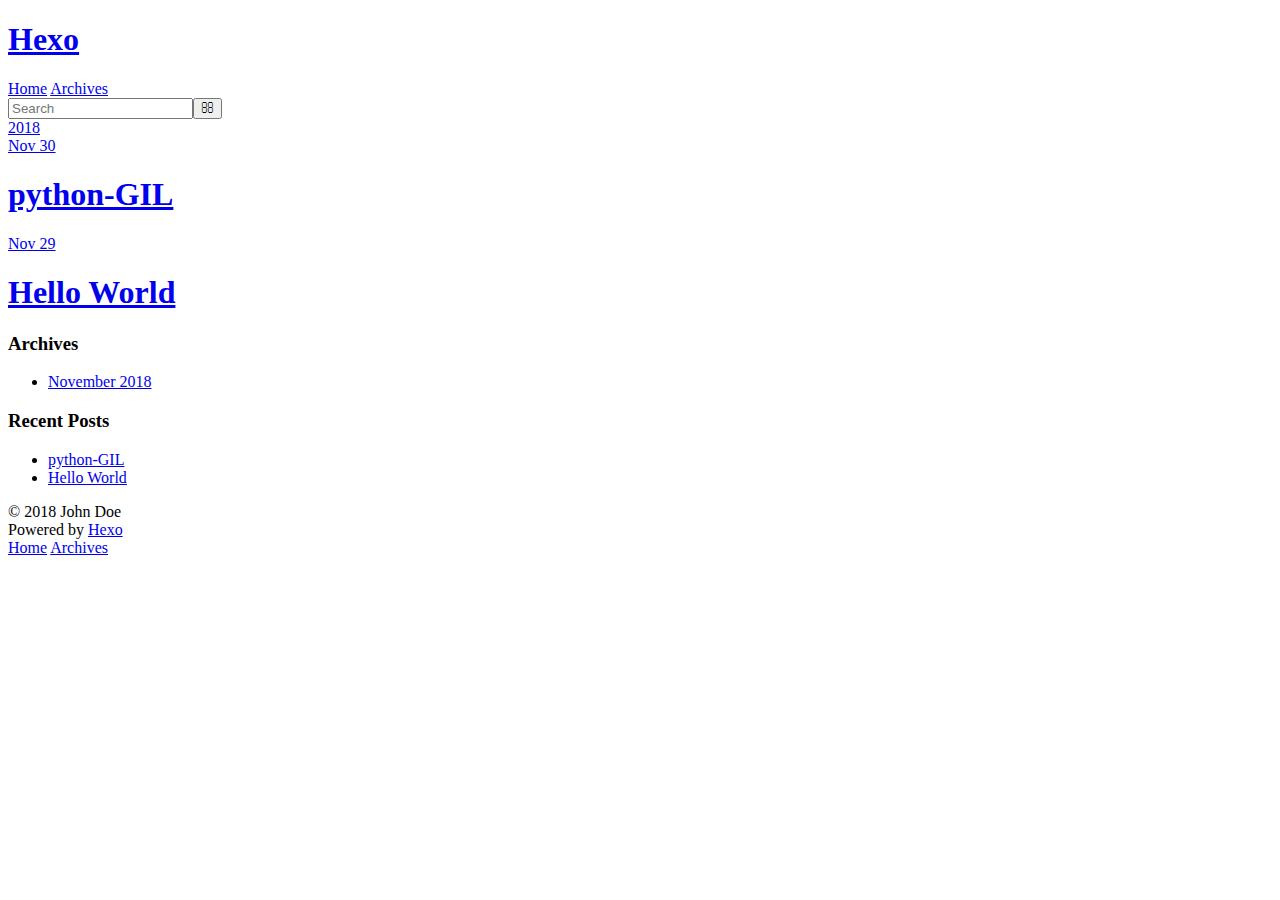
==== archives/index.html @ b53ea573 "Site updated: 2018-11-30 10:17:25" ====
<!DOCTYPE html>
<html>
<head><meta name="generator" content="Hexo 3.8.0">
  <meta charset="utf-8">
  

  
  <title>Archives | Hexo</title>
  <meta name="viewport" content="width=device-width, initial-scale=1, maximum-scale=1">
  <meta property="og:type" content="website">
<meta property="og:title" content="Hexo">
<meta property="og:url" content="http://yoursite.com/archives/index.html">
<meta property="og:site_name" content="Hexo">
<meta property="og:locale" content="default">
<meta name="twitter:card" content="summary">
<meta name="twitter:title" content="Hexo">
  
    <link rel="alternate" href="/atom.xml" title="Hexo" type="application/atom+xml">
  
  
    <link rel="icon" href="/favicon.png">
  
  
    <link href="//fonts.googleapis.com/css?family=Source+Code+Pro" rel="stylesheet" type="text/css">
  
  <link rel="stylesheet" href="/css/style.css">
</head>
</html>
<body>
  <div id="container">
    <div id="wrap">
      <header id="header">
  <div id="banner"></div>
  <div id="header-outer" class="outer">
    <div id="header-title" class="inner">
      <h1 id="logo-wrap">
        <a href="/" id="logo">Hexo</a>
      </h1>
      
    </div>
    <div id="header-inner" class="inner">
      <nav id="main-nav">
        <a id="main-nav-toggle" class="nav-icon"></a>
        
          <a class="main-nav-link" href="/">Home</a>
        
          <a class="main-nav-link" href="/archives">Archives</a>
        
      </nav>
      <nav id="sub-nav">
        
          <a id="nav-rss-link" class="nav-icon" href="/atom.xml" title="RSS Feed"></a>
        
        <a id="nav-search-btn" class="nav-icon" title="Search"></a>
      </nav>
      <div id="search-form-wrap">
        <form action="//google.com/search" method="get" accept-charset="UTF-8" class="search-form"><input type="search" name="q" class="search-form-input" placeholder="Search"><button type="submit" class="search-form-submit">&#xF002;</button><input type="hidden" name="sitesearch" value="http://yoursite.com"></form>
      </div>
    </div>
  </div>
</header>
      <div class="outer">
        <section id="main">
  
  
    
    
      
      
      <section class="archives-wrap">
        <div class="archive-year-wrap">
          <a href="/archives/2018" class="archive-year">2018</a>
        </div>
        <div class="archives">
    
    <article class="archive-article archive-type-post">
  <div class="archive-article-inner">
    <header class="archive-article-header">
      <a href="/2018/11/30/kupukupu/" class="archive-article-date">
  <time datetime="2018-11-30T02:16:51.509Z" itemprop="datePublished">Nov 30</time>
</a>
      
  
    <h1 itemprop="name">
      <a class="archive-article-title" href="/2018/11/30/kupukupu/">python-GIL</a>
    </h1>
  

    </header>
  </div>
</article>
  
    
    
    <article class="archive-article archive-type-post">
  <div class="archive-article-inner">
    <header class="archive-article-header">
      <a href="/2018/11/29/hello-world/" class="archive-article-date">
  <time datetime="2018-11-29T12:12:55.682Z" itemprop="datePublished">Nov 29</time>
</a>
      
  
    <h1 itemprop="name">
      <a class="archive-article-title" href="/2018/11/29/hello-world/">Hello World</a>
    </h1>
  

    </header>
  </div>
</article>
  
  
    </div></section>
  


</section>
        
          <aside id="sidebar">
  
    

  
    

  
    
  
    
  <div class="widget-wrap">
    <h3 class="widget-title">Archives</h3>
    <div class="widget">
      <ul class="archive-list"><li class="archive-list-item"><a class="archive-list-link" href="/archives/2018/11/">November 2018</a></li></ul>
    </div>
  </div>


  
    
  <div class="widget-wrap">
    <h3 class="widget-title">Recent Posts</h3>
    <div class="widget">
      <ul>
        
          <li>
            <a href="/2018/11/30/kupukupu/">python-GIL</a>
          </li>
        
          <li>
            <a href="/2018/11/29/hello-world/">Hello World</a>
          </li>
        
      </ul>
    </div>
  </div>

  
</aside>
        
      </div>
      <footer id="footer">
  
  <div class="outer">
    <div id="footer-info" class="inner">
      &copy; 2018 John Doe<br>
      Powered by <a href="http://hexo.io/" target="_blank">Hexo</a>
    </div>
  </div>
</footer>
    </div>
    <nav id="mobile-nav">
  
    <a href="/" class="mobile-nav-link">Home</a>
  
    <a href="/archives" class="mobile-nav-link">Archives</a>
  
</nav>
    

<script src="//ajax.googleapis.com/ajax/libs/jquery/2.0.3/jquery.min.js"></script>


  <link rel="stylesheet" href="/fancybox/jquery.fancybox.css">
  <script src="/fancybox/jquery.fancybox.pack.js"></script>


<script src="/js/script.js"></script>



  </div>
</body>
</html>
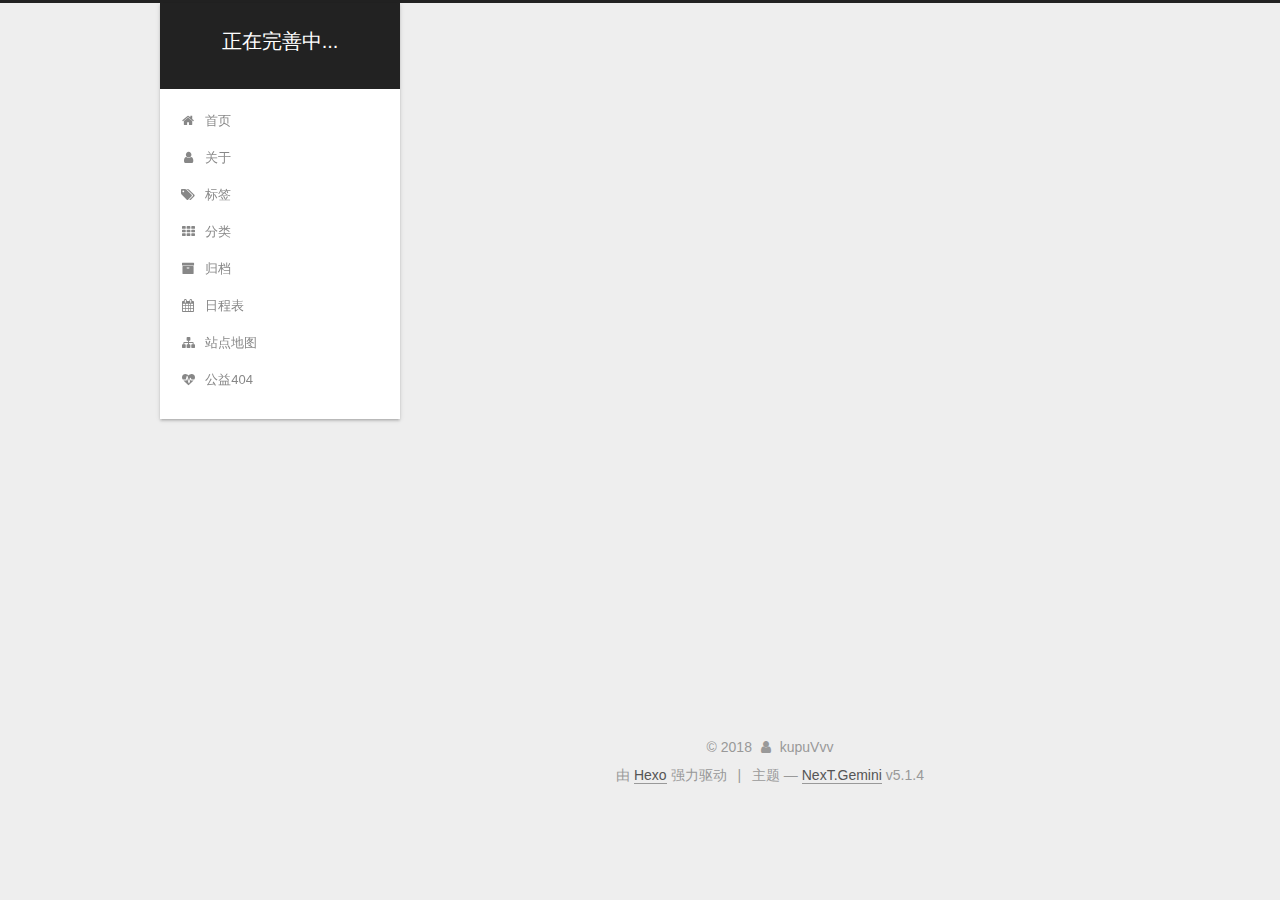
==== commit d9a4d98d: "Site updated: 2018-11-30 14:32:23" ====
--- a/archives/index.html
+++ b/archives/index.html
@@ -1,193 +1,666 @@
 <!DOCTYPE html>
-<html>
+
+
+
+  
+
+
+<html class="theme-next gemini use-motion" lang="zh-Hans">
 <head><meta name="generator" content="Hexo 3.8.0">
-  <meta charset="utf-8">
-  
-
-  
-  <title>Archives | Hexo</title>
-  <meta name="viewport" content="width=device-width, initial-scale=1, maximum-scale=1">
-  <meta property="og:type" content="website">
-<meta property="og:title" content="Hexo">
+  <meta charset="UTF-8">
+<meta http-equiv="X-UA-Compatible" content="IE=edge">
+<meta name="viewport" content="width=device-width, initial-scale=1, maximum-scale=1">
+<meta name="theme-color" content="#222">
+
+
+
+
+
+
+
+
+
+<meta http-equiv="Cache-Control" content="no-transform">
+<meta http-equiv="Cache-Control" content="no-siteapp">
+
+
+
+
+
+
+
+
+
+
+
+
+
+
+
+
+  
+  
+  <link href="/lib/fancybox/source/jquery.fancybox.css?v=2.1.5" rel="stylesheet" type="text/css">
+
+
+
+
+
+
+
+<link href="/lib/font-awesome/css/font-awesome.min.css?v=4.6.2" rel="stylesheet" type="text/css">
+
+<link href="/css/main.css?v=5.1.4" rel="stylesheet" type="text/css">
+
+
+  <link rel="apple-touch-icon" sizes="180x180" href="/images/apple-touch-icon-next.png?v=5.1.4">
+
+
+  <link rel="icon" type="image/png" sizes="32x32" href="/images/favicon-32x32-next.png?v=5.1.4">
+
+
+  <link rel="icon" type="image/png" sizes="16x16" href="/images/favicon-16x16-next.png?v=5.1.4">
+
+
+  <link rel="mask-icon" href="/images/logo.svg?v=5.1.4" color="#222">
+
+
+
+
+
+  <meta name="keywords" content="Hexo, NexT">
+
+
+
+
+
+
+
+
+
+
+<meta name="description" content="宠辱不惊">
+<meta property="og:type" content="website">
+<meta property="og:title" content="正在完善中...">
 <meta property="og:url" content="http://yoursite.com/archives/index.html">
-<meta property="og:site_name" content="Hexo">
-<meta property="og:locale" content="default">
+<meta property="og:site_name" content="正在完善中...">
+<meta property="og:description" content="宠辱不惊">
+<meta property="og:locale" content="zh-Hans">
 <meta name="twitter:card" content="summary">
-<meta name="twitter:title" content="Hexo">
-  
-    <link rel="alternate" href="/atom.xml" title="Hexo" type="application/atom+xml">
-  
-  
-    <link rel="icon" href="/favicon.png">
-  
-  
-    <link href="//fonts.googleapis.com/css?family=Source+Code+Pro" rel="stylesheet" type="text/css">
-  
-  <link rel="stylesheet" href="/css/style.css">
+<meta name="twitter:title" content="正在完善中...">
+<meta name="twitter:description" content="宠辱不惊">
+
+
+
+<script type="text/javascript" id="hexo.configurations">
+  var NexT = window.NexT || {};
+  var CONFIG = {
+    root: '/',
+    scheme: 'Gemini',
+    version: '5.1.4',
+    sidebar: {"position":"left","display":"post","offset":12,"b2t":false,"scrollpercent":false,"onmobile":false},
+    fancybox: true,
+    tabs: true,
+    motion: {"enable":true,"async":false,"transition":{"post_block":"fadeIn","post_header":"slideDownIn","post_body":"slideDownIn","coll_header":"slideLeftIn","sidebar":"slideUpIn"}},
+    duoshuo: {
+      userId: '0',
+      author: '博主'
+    },
+    algolia: {
+      applicationID: '',
+      apiKey: '',
+      indexName: '',
+      hits: {"per_page":10},
+      labels: {"input_placeholder":"Search for Posts","hits_empty":"We didn't find any results for the search: ${query}","hits_stats":"${hits} results found in ${time} ms"}
+    }
+  };
+</script>
+
+
+
+  <link rel="canonical" href="http://yoursite.com/archives/">
+
+
+
+
+
+  <title>归档 | 正在完善中...</title>
+  
+
+
+
+
+
+  <script type="text/javascript">
+    var _hmt = _hmt || [];
+    (function() {
+      var hm = document.createElement("script");
+      hm.src = "https://hm.baidu.com/hm.js?41fc030db57d5570dd22f78997dc4a7e";
+      var s = document.getElementsByTagName("script")[0];
+      s.parentNode.insertBefore(hm, s);
+    })();
+  </script>
+
+
+
+
 </head>
-</html>
-<body>
-  <div id="container">
-    <div id="wrap">
-      <header id="header">
-  <div id="banner"></div>
-  <div id="header-outer" class="outer">
-    <div id="header-title" class="inner">
-      <h1 id="logo-wrap">
-        <a href="/" id="logo">Hexo</a>
-      </h1>
-      
+
+<body itemscope="" itemtype="http://schema.org/WebPage" lang="zh-Hans">
+
+  
+  
+    
+  
+
+  <div class="container sidebar-position-left page-archive">
+    <div class="headband"></div>
+
+    <header id="header" class="header" itemscope="" itemtype="http://schema.org/WPHeader">
+      <div class="header-inner"><div class="site-brand-wrapper">
+  <div class="site-meta ">
+    
+
+    <div class="custom-logo-site-title">
+      <a href="/" class="brand" rel="start">
+        <span class="logo-line-before"><i></i></span>
+        <span class="site-title">正在完善中...</span>
+        <span class="logo-line-after"><i></i></span>
+      </a>
     </div>
-    <div id="header-inner" class="inner">
-      <nav id="main-nav">
-        <a id="main-nav-toggle" class="nav-icon"></a>
-        
-          <a class="main-nav-link" href="/">Home</a>
-        
-          <a class="main-nav-link" href="/archives">Archives</a>
-        
-      </nav>
-      <nav id="sub-nav">
-        
-          <a id="nav-rss-link" class="nav-icon" href="/atom.xml" title="RSS Feed"></a>
-        
-        <a id="nav-search-btn" class="nav-icon" title="Search"></a>
-      </nav>
-      <div id="search-form-wrap">
-        <form action="//google.com/search" method="get" accept-charset="UTF-8" class="search-form"><input type="search" name="q" class="search-form-input" placeholder="Search"><button type="submit" class="search-form-submit">&#xF002;</button><input type="hidden" name="sitesearch" value="http://yoursite.com"></form>
+      
+        <p class="site-subtitle"></p>
+      
+  </div>
+
+  <div class="site-nav-toggle">
+    <button>
+      <span class="btn-bar"></span>
+      <span class="btn-bar"></span>
+      <span class="btn-bar"></span>
+    </button>
+  </div>
+</div>
+
+<nav class="site-nav">
+  
+
+  
+    <ul id="menu" class="menu">
+      
+        
+        <li class="menu-item menu-item-home">
+          <a href="/" rel="section">
+            
+              <i class="menu-item-icon fa fa-fw fa-home"></i> <br>
+            
+            首页
+          </a>
+        </li>
+      
+        
+        <li class="menu-item menu-item-about">
+          <a href="/about/" rel="section">
+            
+              <i class="menu-item-icon fa fa-fw fa-user"></i> <br>
+            
+            关于
+          </a>
+        </li>
+      
+        
+        <li class="menu-item menu-item-tags">
+          <a href="/tags/" rel="section">
+            
+              <i class="menu-item-icon fa fa-fw fa-tags"></i> <br>
+            
+            标签
+          </a>
+        </li>
+      
+        
+        <li class="menu-item menu-item-categories">
+          <a href="/categories/" rel="section">
+            
+              <i class="menu-item-icon fa fa-fw fa-th"></i> <br>
+            
+            分类
+          </a>
+        </li>
+      
+        
+        <li class="menu-item menu-item-archives">
+          <a href="/archives/" rel="section">
+            
+              <i class="menu-item-icon fa fa-fw fa-archive"></i> <br>
+            
+            归档
+          </a>
+        </li>
+      
+        
+        <li class="menu-item menu-item-schedule">
+          <a href="/schedule/" rel="section">
+            
+              <i class="menu-item-icon fa fa-fw fa-calendar"></i> <br>
+            
+            日程表
+          </a>
+        </li>
+      
+        
+        <li class="menu-item menu-item-sitemap">
+          <a href="/sitemap.xml" rel="section">
+            
+              <i class="menu-item-icon fa fa-fw fa-sitemap"></i> <br>
+            
+            站点地图
+          </a>
+        </li>
+      
+        
+        <li class="menu-item menu-item-commonweal">
+          <a href="/404/" rel="section">
+            
+              <i class="menu-item-icon fa fa-fw fa-heartbeat"></i> <br>
+            
+            公益404
+          </a>
+        </li>
+      
+
+      
+    </ul>
+  
+
+  
+</nav>
+
+
+
+ </div>
+    </header>
+
+    <main id="main" class="main">
+      <div class="main-inner">
+        <div class="content-wrap">
+          <div id="content" class="content">
+            
+
+  
+  
+  
+  <div class="post-block archive">
+    <div id="posts" class="posts-collapse">
+      <span class="archive-move-on"></span>
+
+      <span class="archive-page-counter">
+        
+        
+        
+          
+        
+        嗯..! 目前共计 2 篇日志。 继续努力。
+      </span>
+
+      
+
+        
+        
+        
+
+        
+          
+          <div class="collection-title">
+            <h1 class="archive-year" id="archive-year-2018">2018</h1>
+          </div>
+        
+        
+
+        
+
+  <article class="post post-type-normal" itemscope="" itemtype="http://schema.org/Article">
+    <header class="post-header">
+
+      <h2 class="post-title">
+        
+            <a class="post-title-link" href="/2018/11/30/kupukupu/" itemprop="url">
+              
+                <span itemprop="name">python-GIL</span>
+              
+            </a>
+        
+      </h2>
+
+      <div class="post-meta">
+        <time class="post-time" itemprop="dateCreated" datetime="2018-11-30T10:16:51+08:00" content="2018-11-30">
+          11-30
+        </time>
       </div>
+
+    </header>
+  </article>
+
+
+
+      
+
+        
+        
+        
+
+        
+        
+
+        
+
+  <article class="post post-type-normal" itemscope="" itemtype="http://schema.org/Article">
+    <header class="post-header">
+
+      <h2 class="post-title">
+        
+            <a class="post-title-link" href="/2018/11/29/hello-world/" itemprop="url">
+              
+                <span itemprop="name">Hello World</span>
+              
+            </a>
+        
+      </h2>
+
+      <div class="post-meta">
+        <time class="post-time" itemprop="dateCreated" datetime="2018-11-29T20:12:55+08:00" content="2018-11-29">
+          11-29
+        </time>
+      </div>
+
+    </header>
+  </article>
+
+
+
+      
+
     </div>
   </div>
-</header>
-      <div class="outer">
-        <section id="main">
-  
-  
-    
-    
-      
-      
-      <section class="archives-wrap">
-        <div class="archive-year-wrap">
-          <a href="/archives/2018" class="archive-year">2018</a>
+  
+  
+  
+
+  
+
+
+
+          </div>
+          
+
+
+          
+
         </div>
-        <div class="archives">
-    
-    <article class="archive-article archive-type-post">
-  <div class="archive-article-inner">
-    <header class="archive-article-header">
-      <a href="/2018/11/30/kupukupu/" class="archive-article-date">
-  <time datetime="2018-11-30T02:16:51.509Z" itemprop="datePublished">Nov 30</time>
-</a>
-      
-  
-    <h1 itemprop="name">
-      <a class="archive-article-title" href="/2018/11/30/kupukupu/">python-GIL</a>
-    </h1>
-  
-
-    </header>
-  </div>
-</article>
-  
-    
-    
-    <article class="archive-article archive-type-post">
-  <div class="archive-article-inner">
-    <header class="archive-article-header">
-      <a href="/2018/11/29/hello-world/" class="archive-article-date">
-  <time datetime="2018-11-29T12:12:55.682Z" itemprop="datePublished">Nov 29</time>
-</a>
-      
-  
-    <h1 itemprop="name">
-      <a class="archive-article-title" href="/2018/11/29/hello-world/">Hello World</a>
-    </h1>
-  
-
-    </header>
-  </div>
-</article>
-  
-  
-    </div></section>
-  
-
-
-</section>
-        
-          <aside id="sidebar">
-  
-    
-
-  
-    
-
-  
-    
-  
-    
-  <div class="widget-wrap">
-    <h3 class="widget-title">Archives</h3>
-    <div class="widget">
-      <ul class="archive-list"><li class="archive-list-item"><a class="archive-list-link" href="/archives/2018/11/">November 2018</a></li></ul>
+        
+          
+  
+  <div class="sidebar-toggle">
+    <div class="sidebar-toggle-line-wrap">
+      <span class="sidebar-toggle-line sidebar-toggle-line-first"></span>
+      <span class="sidebar-toggle-line sidebar-toggle-line-middle"></span>
+      <span class="sidebar-toggle-line sidebar-toggle-line-last"></span>
     </div>
   </div>
 
-
-  
+  <aside id="sidebar" class="sidebar">
     
-  <div class="widget-wrap">
-    <h3 class="widget-title">Recent Posts</h3>
-    <div class="widget">
-      <ul>
-        
-          <li>
-            <a href="/2018/11/30/kupukupu/">python-GIL</a>
-          </li>
-        
-          <li>
-            <a href="/2018/11/29/hello-world/">Hello World</a>
-          </li>
-        
-      </ul>
+    <div class="sidebar-inner">
+
+      
+
+      
+
+      <section class="site-overview-wrap sidebar-panel sidebar-panel-active">
+        <div class="site-overview">
+          <div class="site-author motion-element" itemprop="author" itemscope="" itemtype="http://schema.org/Person">
+            
+              <img class="site-author-image" itemprop="image" src="/images/hadi.gif" alt="kupuVvv">
+            
+              <p class="site-author-name" itemprop="name">kupuVvv</p>
+              <p class="site-description motion-element" itemprop="description">宠辱不惊</p>
+          </div>
+
+          <nav class="site-state motion-element">
+
+            
+              <div class="site-state-item site-state-posts">
+              
+                <a href="/archives/">
+              
+                  <span class="site-state-item-count">2</span>
+                  <span class="site-state-item-name">日志</span>
+                </a>
+              </div>
+            
+
+            
+
+            
+
+          </nav>
+
+          
+
+          
+
+          
+          
+
+          
+          
+
+          
+
+        </div>
+      </section>
+
+      
+
+      
+
     </div>
+  </aside>
+
+
+        
+      </div>
+    </main>
+
+    <footer id="footer" class="footer">
+      <div class="footer-inner">
+        <div class="copyright">&copy; <span itemprop="copyrightYear">2018</span>
+  <span class="with-love">
+    <i class="fa fa-user"></i>
+  </span>
+  <span class="author" itemprop="copyrightHolder">kupuVvv</span>
+
+  
+</div>
+
+
+  <div class="powered-by">由 <a class="theme-link" target="_blank" href="https://hexo.io">Hexo</a> 强力驱动</div>
+
+
+
+  <span class="post-meta-divider">|</span>
+
+
+
+  <div class="theme-info">主题 &mdash; <a class="theme-link" target="_blank" href="https://github.com/iissnan/hexo-theme-next">NexT.Gemini</a> v5.1.4</div>
+
+
+
+
+        
+
+
+
+
+
+
+
+        
+      </div>
+    </footer>
+
+    
+      <div class="back-to-top">
+        <i class="fa fa-arrow-up"></i>
+        
+      </div>
+    
+
+    
+
   </div>
 
   
-</aside>
-        
-      </div>
-      <footer id="footer">
-  
-  <div class="outer">
-    <div id="footer-info" class="inner">
-      &copy; 2018 John Doe<br>
-      Powered by <a href="http://hexo.io/" target="_blank">Hexo</a>
-    </div>
-  </div>
-</footer>
-    </div>
-    <nav id="mobile-nav">
-  
-    <a href="/" class="mobile-nav-link">Home</a>
-  
-    <a href="/archives" class="mobile-nav-link">Archives</a>
-  
-</nav>
-    
-
-<script src="//ajax.googleapis.com/ajax/libs/jquery/2.0.3/jquery.min.js"></script>
-
-
-  <link rel="stylesheet" href="/fancybox/jquery.fancybox.css">
-  <script src="/fancybox/jquery.fancybox.pack.js"></script>
-
-
-<script src="/js/script.js"></script>
-
-
-
-  </div>
+
+<script type="text/javascript">
+  if (Object.prototype.toString.call(window.Promise) !== '[object Function]') {
+    window.Promise = null;
+  }
+</script>
+
+
+
+
+
+
+
+
+
+  
+
+
+
+
+
+
+
+
+
+
+
+
+  
+  
+    <script type="text/javascript" src="/lib/jquery/index.js?v=2.1.3"></script>
+  
+
+  
+  
+    <script type="text/javascript" src="/lib/fastclick/lib/fastclick.min.js?v=1.0.6"></script>
+  
+
+  
+  
+    <script type="text/javascript" src="/lib/jquery_lazyload/jquery.lazyload.js?v=1.9.7"></script>
+  
+
+  
+  
+    <script type="text/javascript" src="/lib/velocity/velocity.min.js?v=1.2.1"></script>
+  
+
+  
+  
+    <script type="text/javascript" src="/lib/velocity/velocity.ui.min.js?v=1.2.1"></script>
+  
+
+  
+  
+    <script type="text/javascript" src="/lib/fancybox/source/jquery.fancybox.pack.js?v=2.1.5"></script>
+  
+
+
+  
+
+
+  <script type="text/javascript" src="/js/src/utils.js?v=5.1.4"></script>
+
+  <script type="text/javascript" src="/js/src/motion.js?v=5.1.4"></script>
+
+
+
+  
+  
+
+
+  <script type="text/javascript" src="/js/src/affix.js?v=5.1.4"></script>
+
+  <script type="text/javascript" src="/js/src/schemes/pisces.js?v=5.1.4"></script>
+
+
+
+  
+
+  
+
+
+  <script type="text/javascript" src="/js/src/bootstrap.js?v=5.1.4"></script>
+
+
+
+  
+
+
+  
+
+
+
+
+	
+
+
+
+
+
+  
+
+
+
+
+
+  
+
+
+
+
+
+
+
+
+
+
+
+
+  
+
+
+
+
+
+  
+
+  
+
+  
+
+  
+  
+
+  
+
+  
+
+  
+
 </body>
-</html>+</html>
--- a/css/main.css
+++ b/css/main.css
@@ -0,0 +1,3123 @@
+/* normalize.css v3.0.2 | MIT License | git.io/normalize */
+html {
+  font-family: sans-serif; /* 1 */
+  -ms-text-size-adjust: 100%; /* 2 */
+  -webkit-text-size-adjust: 100%; /* 2 */
+}
+body {
+  margin: 0;
+}
+article,
+aside,
+details,
+figcaption,
+figure,
+footer,
+header,
+hgroup,
+main,
+menu,
+nav,
+section,
+summary {
+  display: block;
+}
+audio,
+canvas,
+progress,
+video {
+  display: inline-block; /* 1 */
+  vertical-align: baseline; /* 2 */
+}
+audio:not([controls]) {
+  display: none;
+  height: 0;
+}
+[hidden],
+template {
+  display: none;
+}
+a {
+  background-color: transparent;
+}
+a:active,
+a:hover {
+  outline: 0;
+}
+abbr[title] {
+  border-bottom: 1px dotted;
+}
+b,
+strong {
+  font-weight: bold;
+}
+dfn {
+  font-style: italic;
+}
+h1 {
+  font-size: 2em;
+  margin: 0.67em 0;
+}
+mark {
+  background: #ff0;
+  color: #000;
+}
+small {
+  font-size: 80%;
+}
+sub,
+sup {
+  font-size: 75%;
+  line-height: 0;
+  position: relative;
+  vertical-align: baseline;
+}
+sup {
+  top: -0.5em;
+}
+sub {
+  bottom: -0.25em;
+}
+img {
+  border: 0;
+}
+svg:not(:root) {
+  overflow: hidden;
+}
+figure {
+  margin: 1em 40px;
+}
+hr {
+  -moz-box-sizing: content-box;
+  box-sizing: content-box;
+  height: 0;
+}
+pre {
+  overflow: auto;
+}
+code,
+kbd,
+pre,
+samp {
+  font-family: monospace, monospace;
+  font-size: 1em;
+}
+button,
+input,
+optgroup,
+select,
+textarea {
+  color: inherit; /* 1 */
+  font: inherit; /* 2 */
+  margin: 0; /* 3 */
+}
+button {
+  overflow: visible;
+}
+button,
+select {
+  text-transform: none;
+}
+button,
+html input[type="button"],
+input[type="reset"],
+input[type="submit"] {
+  -webkit-appearance: button; /* 2 */
+  cursor: pointer; /* 3 */
+}
+button[disabled],
+html input[disabled] {
+  cursor: default;
+}
+button::-moz-focus-inner,
+input::-moz-focus-inner {
+  border: 0;
+  padding: 0;
+}
+input {
+  line-height: normal;
+}
+input[type="checkbox"],
+input[type="radio"] {
+  box-sizing: border-box; /* 1 */
+  padding: 0; /* 2 */
+}
+input[type="number"]::-webkit-inner-spin-button,
+input[type="number"]::-webkit-outer-spin-button {
+  height: auto;
+}
+input[type="search"] {
+  -webkit-appearance: textfield; /* 1 */
+  -moz-box-sizing: content-box;
+  -webkit-box-sizing: content-box; /* 2 */
+  box-sizing: content-box;
+}
+input[type="search"]::-webkit-search-cancel-button,
+input[type="search"]::-webkit-search-decoration {
+  -webkit-appearance: none;
+}
+fieldset {
+  border: 1px solid #c0c0c0;
+  margin: 0 2px;
+  padding: 0.35em 0.625em 0.75em;
+}
+legend {
+  border: 0; /* 1 */
+  padding: 0; /* 2 */
+}
+textarea {
+  overflow: auto;
+}
+optgroup {
+  font-weight: bold;
+}
+table {
+  border-collapse: collapse;
+  border-spacing: 0;
+}
+td,
+th {
+  padding: 0;
+}
+::selection {
+  background: #262a30;
+  color: #fff;
+}
+body {
+  position: relative;
+  font-family: 'Lato', "PingFang SC", "Microsoft YaHei", sans-serif;
+  font-size: 14px;
+  line-height: 2;
+  color: #555;
+  background: #eee;
+}
+@media (max-width: 767px) {
+  body {
+    padding-right: 0 !important;
+  }
+}
+@media (min-width: 768px) and (max-width: 991px) {
+  body {
+    padding-right: 0 !important;
+  }
+}
+@media (min-width: 1600px) {
+  body {
+    font-size: 16px;
+  }
+}
+h1,
+h2,
+h3,
+h4,
+h5,
+h6 {
+  margin: 0;
+  padding: 0;
+  font-weight: bold;
+  line-height: 1.5;
+  font-family: 'Lato', "PingFang SC", "Microsoft YaHei", sans-serif;
+}
+h2,
+h3,
+h4,
+h5,
+h6 {
+  margin: 20px 0 15px;
+}
+h1 {
+  font-size: 22px;
+}
+@media (max-width: 767px) {
+  h1 {
+    font-size: 18px;
+  }
+}
+h2 {
+  font-size: 20px;
+}
+@media (max-width: 767px) {
+  h2 {
+    font-size: 16px;
+  }
+}
+h3 {
+  font-size: 18px;
+}
+@media (max-width: 767px) {
+  h3 {
+    font-size: 14px;
+  }
+}
+h4 {
+  font-size: 16px;
+}
+@media (max-width: 767px) {
+  h4 {
+    font-size: 12px;
+  }
+}
+h5 {
+  font-size: 14px;
+}
+@media (max-width: 767px) {
+  h5 {
+    font-size: 10px;
+  }
+}
+h6 {
+  font-size: 12px;
+}
+@media (max-width: 767px) {
+  h6 {
+    font-size: 8px;
+  }
+}
+p {
+  margin: 0 0 20px 0;
+}
+a {
+  color: #555;
+  text-decoration: none;
+  outline: none;
+  border-bottom: 1px solid #999;
+  word-wrap: break-word;
+}
+a:hover {
+  color: #222;
+  border-bottom-color: #222;
+}
+blockquote {
+  margin: 0;
+  padding: 0;
+}
+img {
+  display: block;
+  margin: auto;
+  max-width: 100%;
+  height: auto;
+}
+hr {
+  margin: 40px 0;
+  height: 3px;
+  border: none;
+  background-color: #ddd;
+  background-image: repeating-linear-gradient(-45deg, #fff, #fff 4px, transparent 4px, transparent 8px);
+}
+blockquote {
+  padding: 0 15px;
+  color: #666;
+  border-left: 4px solid #ddd;
+}
+blockquote cite::before {
+  content: "-";
+  padding: 0 5px;
+}
+dt {
+  font-weight: 700;
+}
+dd {
+  margin: 0;
+  padding: 0;
+}
+kbd {
+  border: 1px solid #ccc;
+  border-radius: 0.2em;
+  box-shadow: 0.1em 0.1em 0.2em rgba(0,0,0,0.1);
+  background-color: #f9f9f9;
+  font-family: inherit;
+  background-image: -webkit-linear-gradient(top, #eee, #fff, #eee);
+  padding: 0.1em 0.3em;
+  white-space: nowrap;
+}
+.text-left {
+  text-align: left;
+}
+.text-center {
+  text-align: center;
+}
+.text-right {
+  text-align: right;
+}
+.text-justify {
+  text-align: justify;
+}
+.text-nowrap {
+  white-space: nowrap;
+}
+.text-lowercase {
+  text-transform: lowercase;
+}
+.text-uppercase {
+  text-transform: uppercase;
+}
+.text-capitalize {
+  text-transform: capitalize;
+}
+.center-block {
+  display: block;
+  margin-left: auto;
+  margin-right: auto;
+}
+.clearfix:before,
+.clearfix:after {
+  content: " ";
+  display: table;
+}
+.clearfix:after {
+  clear: both;
+}
+.pullquote {
+  width: 45%;
+}
+.pullquote.left {
+  float: left;
+  margin-left: 5px;
+  margin-right: 10px;
+}
+.pullquote.right {
+  float: right;
+  margin-left: 10px;
+  margin-right: 5px;
+}
+.affix.affix.affix {
+  position: fixed;
+}
+.translation {
+  margin-top: -20px;
+  font-size: 14px;
+  color: #999;
+}
+.scrollbar-measure {
+  width: 100px;
+  height: 100px;
+  overflow: scroll;
+  position: absolute;
+  top: -9999px;
+}
+.use-motion .motion-element {
+  opacity: 0;
+}
+table {
+  margin: 20px 0;
+  width: 100%;
+  border-collapse: collapse;
+  border-spacing: 0;
+  border: 1px solid #ddd;
+  font-size: 14px;
+  table-layout: fixed;
+  word-wrap: break-all;
+}
+table>tbody>tr:nth-of-type(odd) {
+  background-color: #f9f9f9;
+}
+table>tbody>tr:hover {
+  background-color: #f5f5f5;
+}
+caption,
+th,
+td {
+  padding: 8px;
+  text-align: left;
+  vertical-align: middle;
+  font-weight: normal;
+}
+th,
+td {
+  border-bottom: 3px solid #ddd;
+  border-right: 1px solid #eee;
+}
+th {
+  padding-bottom: 10px;
+  font-weight: 700;
+}
+td {
+  border-bottom-width: 1px;
+}
+html,
+body {
+  height: 100%;
+}
+.container {
+  position: relative;
+  min-height: 100%;
+}
+.header-inner {
+  margin: 0 auto;
+  padding: 100px 0 70px;
+  width: calc(100% - 252px);
+}
+@media (min-width: 1600px) {
+  .container .header-inner {
+    width: 900px;
+  }
+}
+.main {
+  padding-bottom: 150px;
+}
+.main-inner {
+  margin: 0 auto;
+  width: calc(100% - 252px);
+}
+@media (min-width: 1600px) {
+  .container .main-inner {
+    width: 900px;
+  }
+}
+.footer {
+  position: absolute;
+  left: 0;
+  bottom: 0;
+  width: 100%;
+  min-height: 50px;
+}
+.footer-inner {
+  box-sizing: border-box;
+  margin: 20px auto;
+  width: calc(100% - 252px);
+}
+@media (min-width: 1600px) {
+  .container .footer-inner {
+    width: 900px;
+  }
+}
+pre,
+.highlight {
+  overflow: auto;
+  margin: 20px 0;
+  padding: 0;
+  font-size: 13px;
+  color: #4d4d4c;
+  background: #f7f7f7;
+  line-height: 1.6;
+}
+pre,
+code {
+  font-family: consolas, Menlo, "PingFang SC", "Microsoft YaHei", monospace;
+}
+code {
+  padding: 2px 4px;
+  word-wrap: break-word;
+  color: #555;
+  background: #eee;
+  border-radius: 3px;
+  font-size: 13px;
+}
+pre {
+  padding: 10px;
+}
+pre code {
+  padding: 0;
+  color: #4d4d4c;
+  background: none;
+  text-shadow: none;
+}
+.highlight {
+  border-radius: 1px;
+}
+.highlight pre {
+  border: none;
+  margin: 0;
+  padding: 10px 0;
+}
+.highlight table {
+  margin: 0;
+  width: auto;
+  border: none;
+}
+.highlight td {
+  border: none;
+  padding: 0;
+}
+.highlight figcaption {
+  font-size: 1em;
+  color: #4d4d4c;
+  line-height: 1em;
+  margin-bottom: 1em;
+}
+.highlight figcaption:before,
+.highlight figcaption:after {
+  content: " ";
+  display: table;
+}
+.highlight figcaption:after {
+  clear: both;
+}
+.highlight figcaption a {
+  float: right;
+  color: #4d4d4c;
+}
+.highlight figcaption a:hover {
+  border-bottom-color: #4d4d4c;
+}
+.highlight .gutter pre {
+  padding-left: 10px;
+  padding-right: 10px;
+  color: #869194;
+  text-align: right;
+  background-color: #eff2f3;
+}
+.highlight .code pre {
+  width: 100%;
+  padding-left: 10px;
+  padding-right: 10px;
+  background-color: #f7f7f7;
+}
+.highlight .line {
+  height: 20px;
+}
+.gutter {
+  -webkit-user-select: none;
+  -moz-user-select: none;
+  -ms-user-select: none;
+  user-select: none;
+}
+.gist table {
+  width: auto;
+}
+.gist table td {
+  border: none;
+}
+pre .deletion {
+  background: #fdd;
+}
+pre .addition {
+  background: #dfd;
+}
+pre .meta {
+  color: #8959a8;
+}
+pre .comment {
+  color: #8e908c;
+}
+pre .variable,
+pre .attribute,
+pre .tag,
+pre .regexp,
+pre .ruby .constant,
+pre .xml .tag .title,
+pre .xml .pi,
+pre .xml .doctype,
+pre .html .doctype,
+pre .css .id,
+pre .css .class,
+pre .css .pseudo {
+  color: #c82829;
+}
+pre .number,
+pre .preprocessor,
+pre .built_in,
+pre .literal,
+pre .params,
+pre .constant,
+pre .command {
+  color: #f5871f;
+}
+pre .ruby .class .title,
+pre .css .rules .attribute,
+pre .string,
+pre .value,
+pre .inheritance,
+pre .header,
+pre .ruby .symbol,
+pre .xml .cdata,
+pre .special,
+pre .number,
+pre .formula {
+  color: #718c00;
+}
+pre .title,
+pre .css .hexcolor {
+  color: #3e999f;
+}
+pre .function,
+pre .python .decorator,
+pre .python .title,
+pre .ruby .function .title,
+pre .ruby .title .keyword,
+pre .perl .sub,
+pre .javascript .title,
+pre .coffeescript .title {
+  color: #4271ae;
+}
+pre .keyword,
+pre .javascript .function {
+  color: #8959a8;
+}
+.full-image.full-image.full-image.full-image {
+  border: none;
+  max-width: 100%;
+  width: auto;
+  margin: 20px auto 25px;
+}
+@media (min-width: 992px) {
+  .full-image.full-image.full-image.full-image {
+    max-width: none;
+    width: 118%;
+    margin: 0 -9%;
+  }
+}
+.blockquote-center,
+.page-home .post-type-quote blockquote,
+.page-post-detail .post-type-quote blockquote {
+  position: relative;
+  margin: 40px 0;
+  padding: 0;
+  border-left: none;
+  text-align: center;
+}
+.blockquote-center::before,
+.page-home .post-type-quote blockquote::before,
+.page-post-detail .post-type-quote blockquote::before,
+.blockquote-center::after,
+.page-home .post-type-quote blockquote::after,
+.page-post-detail .post-type-quote blockquote::after {
+  position: absolute;
+  content: ' ';
+  display: block;
+  width: 100%;
+  height: 24px;
+  opacity: 0.2;
+  background-repeat: no-repeat;
+  background-position: 0 -6px;
+  background-size: 22px 22px;
+}
+.blockquote-center::before,
+.page-home .post-type-quote blockquote::before,
+.page-post-detail .post-type-quote blockquote::before {
+  top: -20px;
+  background-image: url("../images/quote-l.svg");
+  border-top: 1px solid #ccc;
+}
+.blockquote-center::after,
+.page-home .post-type-quote blockquote::after,
+.page-post-detail .post-type-quote blockquote::after {
+  bottom: -20px;
+  background-image: url("../images/quote-r.svg");
+  border-bottom: 1px solid #ccc;
+  background-position: 100% 8px;
+}
+.blockquote-center p,
+.page-home .post-type-quote blockquote p,
+.page-post-detail .post-type-quote blockquote p,
+.blockquote-center div,
+.page-home .post-type-quote blockquote div,
+.page-post-detail .post-type-quote blockquote div {
+  text-align: center;
+}
+.post .post-body .group-picture img {
+  box-sizing: border-box;
+  padding: 0 3px;
+  border: none;
+}
+.post .group-picture-row {
+  overflow: hidden;
+  margin-top: 6px;
+}
+.post .group-picture-row:first-child {
+  margin-top: 0;
+}
+.post .group-picture-column {
+  float: left;
+}
+.page-post-detail .post-body .group-picture-column {
+  float: none;
+  margin-top: 10px;
+  width: auto !important;
+}
+.page-post-detail .post-body .group-picture-column img {
+  margin: 0 auto;
+}
+.page-archive .group-picture-container {
+  overflow: hidden;
+}
+.page-archive .group-picture-row {
+  float: left;
+}
+.page-archive .group-picture-row:first-child {
+  margin-top: 6px;
+}
+.page-archive .group-picture-column {
+  max-width: 150px;
+  max-height: 150px;
+}
+.post-body .note {
+  position: relative;
+  padding: 15px;
+  margin-bottom: 20px;
+  border: 1px solid #eee;
+  border-left-width: 5px;
+  border-radius: 3px;
+}
+.post-body .note h2,
+.post-body .note h3,
+.post-body .note h4,
+.post-body .note h5,
+.post-body .note h6 {
+  margin-top: 0;
+  margin-bottom: 0;
+  border-bottom: initial;
+  padding-top: 0 !important;
+}
+.post-body .note p:first-child,
+.post-body .note ul:first-child,
+.post-body .note ol:first-child,
+.post-body .note table:first-child,
+.post-body .note pre:first-child,
+.post-body .note blockquote:first-child {
+  margin-top: 0;
+}
+.post-body .note p:last-child,
+.post-body .note ul:last-child,
+.post-body .note ol:last-child,
+.post-body .note table:last-child,
+.post-body .note pre:last-child,
+.post-body .note blockquote:last-child {
+  margin-bottom: 0;
+}
+.post-body .note.default {
+  border-left-color: #777;
+}
+.post-body .note.default h2,
+.post-body .note.default h3,
+.post-body .note.default h4,
+.post-body .note.default h5,
+.post-body .note.default h6 {
+  color: #777;
+}
+.post-body .note.primary {
+  border-left-color: #6f42c1;
+}
+.post-body .note.primary h2,
+.post-body .note.primary h3,
+.post-body .note.primary h4,
+.post-body .note.primary h5,
+.post-body .note.primary h6 {
+  color: #6f42c1;
+}
+.post-body .note.info {
+  border-left-color: #428bca;
+}
+.post-body .note.info h2,
+.post-body .note.info h3,
+.post-body .note.info h4,
+.post-body .note.info h5,
+.post-body .note.info h6 {
+  color: #428bca;
+}
+.post-body .note.success {
+  border-left-color: #5cb85c;
+}
+.post-body .note.success h2,
+.post-body .note.success h3,
+.post-body .note.success h4,
+.post-body .note.success h5,
+.post-body .note.success h6 {
+  color: #5cb85c;
+}
+.post-body .note.warning {
+  border-left-color: #f0ad4e;
+}
+.post-body .note.warning h2,
+.post-body .note.warning h3,
+.post-body .note.warning h4,
+.post-body .note.warning h5,
+.post-body .note.warning h6 {
+  color: #f0ad4e;
+}
+.post-body .note.danger {
+  border-left-color: #d9534f;
+}
+.post-body .note.danger h2,
+.post-body .note.danger h3,
+.post-body .note.danger h4,
+.post-body .note.danger h5,
+.post-body .note.danger h6 {
+  color: #d9534f;
+}
+.post-body .label {
+  display: inline;
+  padding: 0 2px;
+  white-space: nowrap;
+}
+.post-body .label.default {
+  background-color: #f0f0f0;
+}
+.post-body .label.primary {
+  background-color: #efe6f7;
+}
+.post-body .label.info {
+  background-color: #e5f2f8;
+}
+.post-body .label.success {
+  background-color: #e7f4e9;
+}
+.post-body .label.warning {
+  background-color: #fcf6e1;
+}
+.post-body .label.danger {
+  background-color: #fae8eb;
+}
+.post-body .tabs {
+  position: relative;
+  display: block;
+  margin-bottom: 20px;
+  padding-top: 10px;
+}
+.post-body .tabs ul.nav-tabs {
+  margin: 0;
+  padding: 0;
+  display: flex;
+  margin-bottom: -1px;
+}
+@media (max-width: 413px) {
+  .post-body .tabs ul.nav-tabs {
+    display: block;
+    margin-bottom: 5px;
+  }
+}
+.post-body .tabs ul.nav-tabs li.tab {
+  list-style-type: none !important;
+  margin: 0 0.25em 0 0;
+  border-top: 3px solid transparent;
+  border-left: 1px solid transparent;
+  border-right: 1px solid transparent;
+}
+@media (max-width: 413px) {
+  .post-body .tabs ul.nav-tabs li.tab {
+    margin: initial;
+    border-top: 1px solid transparent;
+    border-left: 3px solid transparent;
+    border-right: 1px solid transparent;
+    border-bottom: 1px solid transparent;
+  }
+}
+.post-body .tabs ul.nav-tabs li.tab a {
+  outline: 0;
+  border-bottom: initial;
+  display: block;
+  line-height: 1.8em;
+  padding: 0.25em 0.75em;
+  transition-duration: 0.2s;
+  transition-timing-function: ease-out;
+  transition-delay: 0s;
+}
+.post-body .tabs ul.nav-tabs li.tab a i {
+  width: 1.285714285714286em;
+}
+.post-body .tabs ul.nav-tabs li.tab.active {
+  border-top: 3px solid #fc6423;
+  border-left: 1px solid #ddd;
+  border-right: 1px solid #ddd;
+  background-color: #fff;
+}
+@media (max-width: 413px) {
+  .post-body .tabs ul.nav-tabs li.tab.active {
+    border-top: 1px solid #ddd;
+    border-left: 3px solid #fc6423;
+    border-right: 1px solid #ddd;
+    border-bottom: 1px solid #ddd;
+  }
+}
+.post-body .tabs ul.nav-tabs li.tab.active a {
+  cursor: default;
+  color: #555;
+}
+.post-body .tabs .tab-content {
+  background-color: #fff;
+}
+.post-body .tabs .tab-content .tab-pane {
+  border: 1px solid #ddd;
+  padding: 20px 20px 0 20px;
+}
+.post-body .tabs .tab-content .tab-pane:not(.active) {
+  display: none !important;
+}
+.post-body .tabs .tab-content .tab-pane.active {
+  display: block !important;
+}
+.btn {
+  display: inline-block;
+  padding: 0 20px;
+  font-size: 14px;
+  color: #555;
+  background: #fff;
+  border: 2px solid #555;
+  text-decoration: none;
+  border-radius: 2px;
+  transition-property: background-color;
+  transition-duration: 0.2s;
+  transition-timing-function: ease-in-out;
+  transition-delay: 0s;
+  line-height: 2;
+}
+.btn:hover {
+  border-color: #222;
+  color: #fff;
+  background: #222;
+}
+.btn +.btn {
+  margin: 0 0 8px 8px;
+}
+.btn .fa-fw {
+  width: 1.285714285714286em;
+  text-align: left;
+}
+.btn-bar {
+  display: block;
+  width: 22px;
+  height: 2px;
+  background: #555;
+  border-radius: 1px;
+}
+.btn-bar+.btn-bar {
+  margin-top: 4px;
+}
+.pagination {
+  margin: 120px 0 40px;
+  text-align: center;
+  border-top: 1px solid #eee;
+}
+.page-number-basic,
+.pagination .prev,
+.pagination .next,
+.pagination .page-number,
+.pagination .space {
+  display: inline-block;
+  position: relative;
+  top: -1px;
+  margin: 0 10px;
+  padding: 0 11px;
+}
+@media (max-width: 767px) {
+  .page-number-basic,
+  .pagination .prev,
+  .pagination .next,
+  .pagination .page-number,
+  .pagination .space {
+    margin: 0 5px;
+  }
+}
+.pagination .prev,
+.pagination .next,
+.pagination .page-number {
+  border-bottom: 0;
+  border-top: 1px solid #eee;
+  transition-property: border-color;
+  transition-duration: 0.2s;
+  transition-timing-function: ease-in-out;
+  transition-delay: 0s;
+}
+.pagination .prev:hover,
+.pagination .next:hover,
+.pagination .page-number:hover {
+  border-top-color: #222;
+}
+.pagination .space {
+  padding: 0;
+  margin: 0;
+}
+.pagination .prev {
+  margin-left: 0;
+}
+.pagination .next {
+  margin-right: 0;
+}
+.pagination .page-number.current {
+  color: #fff;
+  background: #ccc;
+  border-top-color: #ccc;
+}
+@media (max-width: 767px) {
+  .pagination {
+    border-top: none;
+  }
+  .pagination .prev,
+  .pagination .next,
+  .pagination .page-number {
+    margin-bottom: 10px;
+    border-top: 0;
+    border-bottom: 1px solid #eee;
+    padding: 0 10px;
+  }
+  .pagination .prev:hover,
+  .pagination .next:hover,
+  .pagination .page-number:hover {
+    border-bottom-color: #222;
+  }
+}
+.comments {
+  margin: 60px 20px 0;
+}
+.tag-cloud {
+  text-align: center;
+}
+.tag-cloud a {
+  display: inline-block;
+  margin: 10px;
+}
+.back-to-top {
+  box-sizing: border-box;
+  position: fixed;
+  bottom: -100px;
+  right: 30px;
+  z-index: 1050;
+  padding: 0 6px;
+  width: 24px;
+  background: #222;
+  font-size: 12px;
+  opacity: 0.6;
+  color: #fff;
+  cursor: pointer;
+  text-align: center;
+  -webkit-transform: translateZ(0);
+  transition-property: bottom;
+  transition-duration: 0.2s;
+  transition-timing-function: ease-in-out;
+  transition-delay: 0s;
+}
+@media (min-width: 768px) and (max-width: 991px) {
+  .back-to-top {
+    display: none !important;
+  }
+}
+@media (max-width: 767px) {
+  .back-to-top {
+    display: none !important;
+  }
+}
+.back-to-top.back-to-top-on {
+  bottom: 30px;
+}
+.header {
+  background: transparent;
+}
+.header-inner {
+  position: relative;
+}
+.headband {
+  height: 3px;
+  background: #222;
+}
+.site-meta {
+  margin: 0;
+  text-align: center;
+}
+@media (max-width: 767px) {
+  .site-meta {
+    text-align: center;
+  }
+}
+.brand {
+  position: relative;
+  display: inline-block;
+  padding: 0 40px;
+  color: #fff;
+  background: #222;
+  border-bottom: none;
+}
+.brand:hover {
+  color: #fff;
+}
+.logo {
+  display: inline-block;
+  margin-right: 5px;
+  line-height: 36px;
+  vertical-align: top;
+}
+.site-title {
+  display: inline-block;
+  vertical-align: top;
+  line-height: 36px;
+  font-size: 20px;
+  font-weight: normal;
+  font-family: 'Lato', "PingFang SC", "Microsoft YaHei", sans-serif;
+}
+.site-subtitle {
+  margin-top: 10px;
+  font-size: 13px;
+  color: #ddd;
+}
+.use-motion .brand {
+  opacity: 0;
+}
+.use-motion .logo,
+.use-motion .site-title,
+.use-motion .site-subtitle {
+  opacity: 0;
+  position: relative;
+  top: -10px;
+}
+.site-nav-toggle {
+  display: none;
+  position: absolute;
+  top: 10px;
+  left: 10px;
+}
+@media (max-width: 767px) {
+  .site-nav-toggle {
+    display: block;
+  }
+}
+.site-nav-toggle button {
+  margin-top: 2px;
+  padding: 9px 10px;
+  background: transparent;
+  border: none;
+}
+@media (max-width: 767px) {
+  .site-nav {
+    display: none;
+    margin: 0 -10px;
+    padding: 0 10px;
+    clear: both;
+    border-top: 1px solid #ddd;
+  }
+}
+@media (min-width: 768px) and (max-width: 991px) {
+  .site-nav {
+    display: block !important;
+  }
+}
+@media (min-width: 992px) {
+  .site-nav {
+    display: block !important;
+  }
+}
+.menu {
+  margin-top: 20px;
+  padding-left: 0;
+  text-align: center;
+}
+.menu .menu-item {
+  display: inline-block;
+  margin: 0 10px;
+  list-style: none;
+}
+@media screen and (max-width: 767px) {
+  .menu .menu-item {
+    margin-top: 10px;
+  }
+}
+.menu .menu-item a {
+  display: block;
+  font-size: 13px;
+  line-height: inherit;
+  border-bottom: 1px solid transparent;
+  transition-property: border-color;
+  transition-duration: 0.2s;
+  transition-timing-function: ease-in-out;
+  transition-delay: 0s;
+}
+.menu .menu-item a:hover,
+.menu-item-active a {
+  border-bottom-color: #222;
+}
+.menu .menu-item .fa {
+  margin-right: 5px;
+}
+.use-motion .menu-item {
+  opacity: 0;
+}
+.post-body {
+  font-family: 'Lato', "PingFang SC", "Microsoft YaHei", sans-serif;
+}
+@media (max-width: 767px) {
+  .post-body {
+    word-break: break-word;
+  }
+}
+.post-body .fancybox img {
+  display: block !important;
+  margin: 0 auto;
+  cursor: pointer;
+  cursor: zoom-in;
+  cursor: -webkit-zoom-in;
+}
+.post-body .image-caption,
+.post-body .figure .caption {
+  margin: -20px auto 15px;
+  text-align: center;
+  font-size: 14px;
+  color: #999;
+  font-weight: bold;
+  line-height: 1;
+}
+.post-sticky-flag {
+  display: inline-block;
+  font-size: 16px;
+  -ms-transform: rotate(30deg);
+  -webkit-transform: rotate(30deg);
+  -moz-transform: rotate(30deg);
+  -ms-transform: rotate(30deg);
+  -o-transform: rotate(30deg);
+  transform: rotate(30deg);
+}
+.use-motion .post-block,
+.use-motion .pagination,
+.use-motion .comments {
+  opacity: 0;
+}
+.use-motion .post-header {
+  opacity: 0;
+}
+.use-motion .post-body {
+  opacity: 0;
+}
+.use-motion .collection-title {
+  opacity: 0;
+}
+.posts-expand {
+  padding-top: 40px;
+}
+@media (max-width: 767px) {
+  .posts-expand {
+    margin: 0 20px;
+  }
+  .post-body pre .gutter pre {
+    padding-right: 10px;
+  }
+  .post-body .highlight {
+    margin-left: 0px;
+    margin-right: 0px;
+    padding: 0;
+  }
+  .post-body .highlight .gutter pre {
+    padding-right: 10px;
+  }
+}
+@media (min-width: 992px) {
+  .posts-expand .post-body {
+    text-align: justify;
+  }
+}
+.posts-expand .post-body h2,
+.posts-expand .post-body h3,
+.posts-expand .post-body h4,
+.posts-expand .post-body h5,
+.posts-expand .post-body h6 {
+  padding-top: 10px;
+}
+.posts-expand .post-body h2 .header-anchor,
+.posts-expand .post-body h3 .header-anchor,
+.posts-expand .post-body h4 .header-anchor,
+.posts-expand .post-body h5 .header-anchor,
+.posts-expand .post-body h6 .header-anchor {
+  float: right;
+  margin-left: 10px;
+  color: #ccc;
+  border-bottom-style: none;
+  visibility: hidden;
+}
+.posts-expand .post-body h2 .header-anchor:hover,
+.posts-expand .post-body h3 .header-anchor:hover,
+.posts-expand .post-body h4 .header-anchor:hover,
+.posts-expand .post-body h5 .header-anchor:hover,
+.posts-expand .post-body h6 .header-anchor:hover {
+  color: inherit;
+}
+.posts-expand .post-body h2:hover .header-anchor,
+.posts-expand .post-body h3:hover .header-anchor,
+.posts-expand .post-body h4:hover .header-anchor,
+.posts-expand .post-body h5:hover .header-anchor,
+.posts-expand .post-body h6:hover .header-anchor {
+  visibility: visible;
+}
+.posts-expand .post-body ul li {
+  list-style: circle;
+}
+.posts-expand .post-body img {
+  box-sizing: border-box;
+  margin: auto;
+  padding: 3px;
+  border: 1px solid #ddd;
+}
+.posts-expand .post-body .fancybox img {
+  margin: 0 auto 25px;
+}
+@media (max-width: 767px) {
+  .posts-collapse {
+    margin: 0 20px;
+  }
+  .posts-collapse .post-title,
+  .posts-collapse .post-meta {
+    display: block;
+    width: auto;
+    text-align: left;
+  }
+}
+.posts-collapse {
+  position: relative;
+  z-index: 1010;
+  margin-left: 55px;
+}
+.posts-collapse::after {
+  content: " ";
+  position: absolute;
+  top: 20px;
+  left: 0;
+  margin-left: -2px;
+  width: 4px;
+  height: 100%;
+  background: #f5f5f5;
+  z-index: -1;
+}
+@media (max-width: 767px) {
+  .posts-collapse {
+    margin: 0 20px;
+  }
+}
+.posts-collapse .collection-title {
+  position: relative;
+  margin: 60px 0;
+}
+.posts-collapse .collection-title h1,
+.posts-collapse .collection-title h2 {
+  margin-left: 20px;
+}
+.posts-collapse .collection-title small {
+  color: #bbb;
+  margin-left: 5px;
+}
+.posts-collapse .collection-title::before {
+  content: " ";
+  position: absolute;
+  left: 0;
+  top: 50%;
+  margin-left: -4px;
+  margin-top: -4px;
+  width: 8px;
+  height: 8px;
+  background: #bbb;
+  border-radius: 50%;
+}
+.posts-collapse .post {
+  margin: 30px 0;
+}
+.posts-collapse .post-header {
+  position: relative;
+  transition-duration: 0.2s;
+  transition-timing-function: ease-in-out;
+  transition-delay: 0s;
+  transition-property: border;
+  border-bottom: 1px dashed #ccc;
+}
+.posts-collapse .post-header::before {
+  content: " ";
+  position: absolute;
+  left: 0;
+  top: 12px;
+  width: 6px;
+  height: 6px;
+  margin-left: -4px;
+  background: #bbb;
+  border-radius: 50%;
+  border: 1px solid #fff;
+  transition-duration: 0.2s;
+  transition-timing-function: ease-in-out;
+  transition-delay: 0s;
+  transition-property: background;
+}
+.posts-collapse .post-header:hover {
+  border-bottom-color: #666;
+}
+.posts-collapse .post-header:hover::before {
+  background: #222;
+}
+.posts-collapse .post-meta {
+  position: absolute;
+  font-size: 12px;
+  left: 20px;
+  top: 5px;
+}
+.posts-collapse .post-comments-count {
+  display: none;
+}
+.posts-collapse .post-title {
+  margin-left: 60px;
+  font-size: 16px;
+  font-weight: normal;
+  line-height: inherit;
+}
+.posts-collapse .post-title::after {
+  margin-left: 3px;
+  opacity: 0.6;
+}
+.posts-collapse .post-title a {
+  color: #666;
+  border-bottom: none;
+}
+.page-home .post-type-quote .post-header,
+.page-post-detail .post-type-quote .post-header,
+.page-home .post-type-quote .post-tags,
+.page-post-detail .post-type-quote .post-tags {
+  display: none;
+}
+.posts-expand .post-title {
+  text-align: center;
+  word-break: break-word;
+  font-weight: 400;
+}
+.posts-expand .post-title-link {
+  display: inline-block;
+  position: relative;
+  color: #555;
+  border-bottom: none;
+  line-height: 1.2;
+  vertical-align: top;
+}
+.posts-expand .post-title-link::before {
+  content: "";
+  position: absolute;
+  width: 100%;
+  height: 2px;
+  bottom: 0;
+  left: 0;
+  background-color: #000;
+  visibility: hidden;
+  -webkit-transform: scaleX(0);
+  -moz-transform: scaleX(0);
+  -ms-transform: scaleX(0);
+  -o-transform: scaleX(0);
+  transform: scaleX(0);
+  transition-duration: 0.2s;
+  transition-timing-function: ease-in-out;
+  transition-delay: 0s;
+}
+.posts-expand .post-title-link:hover::before {
+  visibility: visible;
+  -webkit-transform: scaleX(1);
+  -moz-transform: scaleX(1);
+  -ms-transform: scaleX(1);
+  -o-transform: scaleX(1);
+  transform: scaleX(1);
+}
+.posts-expand .post-title-link .fa {
+  font-size: 16px;
+}
+.posts-expand .post-meta {
+  margin: 3px 0 60px 0;
+  color: #999;
+  font-family: 'Lato', "PingFang SC", "Microsoft YaHei", sans-serif;
+  font-size: 12px;
+  text-align: center;
+}
+.posts-expand .post-meta .post-category-list {
+  display: inline-block;
+  margin: 0;
+  padding: 3px;
+}
+.posts-expand .post-meta .post-category-list-link {
+  color: #999;
+}
+.posts-expand .post-meta .post-description {
+  font-size: 14px;
+  margin-top: 2px;
+}
+.post-meta-divider {
+  margin: 0 0.5em;
+}
+.post-meta-item-icon {
+  margin-right: 3px;
+}
+@media (min-width: 768px) and (max-width: 991px) {
+  .post-meta-item-icon {
+    display: inline-block;
+  }
+}
+@media (max-width: 767px) {
+  .post-meta-item-icon {
+    display: inline-block;
+  }
+}
+@media (min-width: 768px) and (max-width: 991px) {
+  .post-meta-item-text {
+    display: none;
+  }
+}
+@media (max-width: 767px) {
+  .post-meta-item-text {
+    display: none;
+  }
+}
+@media (max-width: 767px) {
+  .posts-expand .post-comments-count {
+    display: none;
+  }
+}
+.post-button {
+  margin-top: 40px;
+}
+.posts-expand .post-tags {
+  margin-top: 40px;
+  text-align: center;
+}
+.posts-expand .post-tags a {
+  display: inline-block;
+  margin-right: 10px;
+  font-size: 13px;
+}
+.post-nav {
+  display: table;
+  margin-top: 15px;
+  width: 100%;
+  border-top: 1px solid #eee;
+}
+.post-nav-divider {
+  display: table-cell;
+  width: 10%;
+}
+.post-nav-item {
+  display: table-cell;
+  padding: 10px 0 0 0;
+  width: 45%;
+  vertical-align: top;
+}
+.post-nav-item a {
+  position: relative;
+  display: block;
+  line-height: 25px;
+  font-size: 14px;
+  color: #555;
+  border-bottom: none;
+}
+.post-nav-item a:hover {
+  color: #222;
+  border-bottom: none;
+}
+.post-nav-item a:active {
+  top: 2px;
+}
+.post-nav-item .fa {
+  position: absolute;
+  top: 8px;
+  left: 0;
+  font-size: 12px;
+}
+.post-nav-next a {
+  padding-left: 15px;
+}
+.post-nav-prev {
+  text-align: right;
+}
+.post-nav-prev a {
+  padding-right: 15px;
+}
+.post-nav-prev .fa {
+  right: 0;
+  left: auto;
+}
+.posts-expand .post-eof {
+  display: block;
+  margin: 80px auto 60px;
+  width: 8%;
+  height: 1px;
+  background: #ccc;
+  text-align: center;
+}
+.post:last-child .post-eof.post-eof.post-eof {
+  display: none;
+}
+.post-gallery {
+  display: table;
+  table-layout: fixed;
+  width: 100%;
+  border-collapse: separate;
+}
+.post-gallery-row {
+  display: table-row;
+}
+.post-gallery .post-gallery-img {
+  display: table-cell;
+  text-align: center;
+  vertical-align: middle;
+  border: none;
+}
+.post-gallery .post-gallery-img img {
+  max-width: 100%;
+  max-height: 100%;
+  border: none;
+}
+.fancybox-close,
+.fancybox-close:hover {
+  border: none;
+}
+.rtl.post-body p,
+.rtl.post-body a,
+.rtl.post-body h1,
+.rtl.post-body h2,
+.rtl.post-body h3,
+.rtl.post-body h4,
+.rtl.post-body h5,
+.rtl.post-body h6,
+.rtl.post-body li,
+.rtl.post-body ul,
+.rtl.post-body ol {
+  direction: rtl;
+  font-family: UKIJ Ekran;
+}
+.rtl.post-title {
+  font-family: UKIJ Ekran;
+}
+.sidebar {
+  position: fixed;
+  right: 0;
+  top: 0;
+  bottom: 0;
+  width: 0;
+  z-index: 1040;
+  box-shadow: inset 0 2px 6px #000;
+  background: #222;
+  -webkit-transform: translateZ(0);
+}
+.sidebar a {
+  color: #999;
+  border-bottom-color: #555;
+}
+.sidebar a:hover {
+  color: #eee;
+}
+@media (min-width: 768px) and (max-width: 991px) {
+  .sidebar {
+    display: none !important;
+  }
+}
+@media (max-width: 767px) {
+  .sidebar {
+    display: none !important;
+  }
+}
+.sidebar-inner {
+  position: relative;
+  padding: 20px 10px;
+  color: #999;
+  text-align: center;
+}
+.site-overview-wrap {
+  overflow: hidden;
+}
+.site-overview {
+  overflow-y: auto;
+  overflow-x: hidden;
+}
+.sidebar-toggle {
+  position: fixed;
+  right: 30px;
+  bottom: 45px;
+  width: 14px;
+  height: 14px;
+  padding: 5px;
+  background: #222;
+  line-height: 0;
+  z-index: 1050;
+  cursor: pointer;
+  -webkit-transform: translateZ(0);
+}
+@media (min-width: 768px) and (max-width: 991px) {
+  .sidebar-toggle {
+    display: none !important;
+  }
+}
+@media (max-width: 767px) {
+  .sidebar-toggle {
+    display: none !important;
+  }
+}
+.sidebar-toggle-line {
+  position: relative;
+  display: inline-block;
+  vertical-align: top;
+  height: 2px;
+  width: 100%;
+  background: #fff;
+  margin-top: 3px;
+}
+.sidebar-toggle-line:first-child {
+  margin-top: 0;
+}
+.site-author-image {
+  display: block;
+  margin: 0 auto;
+  padding: 2px;
+  max-width: 120px;
+  height: auto;
+  border: 1px solid #eee;
+}
+.site-author-name {
+  margin: 0;
+  text-align: center;
+  color: #222;
+  font-weight: 600;
+}
+.site-description {
+  margin-top: 0;
+  text-align: center;
+  font-size: 13px;
+  color: #999;
+}
+.site-state {
+  overflow: hidden;
+  line-height: 1.4;
+  white-space: nowrap;
+  text-align: center;
+}
+.site-state-item {
+  display: inline-block;
+  padding: 0 15px;
+  border-left: 1px solid #eee;
+}
+.site-state-item:first-child {
+  border-left: none;
+}
+.site-state-item a {
+  border-bottom: none;
+}
+.site-state-item-count {
+  display: block;
+  text-align: center;
+  color: inherit;
+  font-weight: 600;
+  font-size: 16px;
+}
+.site-state-item-name {
+  font-size: 13px;
+  color: #999;
+}
+.feed-link {
+  margin-top: 20px;
+}
+.feed-link a {
+  display: inline-block;
+  padding: 0 15px;
+  color: #fc6423;
+  border: 1px solid #fc6423;
+  border-radius: 4px;
+}
+.feed-link a i {
+  color: #fc6423;
+  font-size: 14px;
+}
+.feed-link a:hover {
+  color: #fff;
+  background: #fc6423;
+}
+.feed-link a:hover i {
+  color: #fff;
+}
+.links-of-author {
+  margin-top: 20px;
+}
+.links-of-author a {
+  display: inline-block;
+  vertical-align: middle;
+  margin-right: 10px;
+  margin-bottom: 10px;
+  border-bottom-color: #555;
+  font-size: 13px;
+}
+.links-of-author a:before {
+  display: inline-block;
+  vertical-align: middle;
+  margin-right: 3px;
+  content: " ";
+  width: 4px;
+  height: 4px;
+  border-radius: 50%;
+  background: #6c33ff;
+}
+.links-of-blogroll {
+  font-size: 13px;
+}
+.links-of-blogroll-title {
+  margin-top: 20px;
+  font-size: 14px;
+  font-weight: 600;
+}
+.links-of-blogroll-list {
+  margin: 0;
+  padding: 0;
+  list-style: none;
+}
+.links-of-blogroll-item {
+  padding: 2px 10px;
+}
+.links-of-blogroll-item a {
+  max-width: 280px;
+  box-sizing: border-box;
+  display: inline-block;
+  overflow: hidden;
+  white-space: nowrap;
+  text-overflow: ellipsis;
+}
+.sidebar-nav {
+  margin: 0 0 20px;
+  padding-left: 0;
+}
+.sidebar-nav li {
+  display: inline-block;
+  cursor: pointer;
+  border-bottom: 1px solid transparent;
+  font-size: 14px;
+  color: #555;
+}
+.sidebar-nav li:hover {
+  color: #fc6423;
+}
+.page-post-detail .sidebar-nav-toc {
+  padding: 0 5px;
+}
+.page-post-detail .sidebar-nav-overview {
+  margin-left: 10px;
+}
+.sidebar-nav .sidebar-nav-active {
+  color: #fc6423;
+  border-bottom-color: #fc6423;
+}
+.sidebar-nav .sidebar-nav-active:hover {
+  color: #fc6423;
+}
+.sidebar-panel {
+  display: none;
+}
+.sidebar-panel-active {
+  display: block;
+}
+.post-toc-empty {
+  font-size: 14px;
+  color: #666;
+}
+.post-toc-wrap {
+  overflow: hidden;
+}
+.post-toc {
+  overflow: auto;
+}
+.post-toc ol {
+  margin: 0;
+  padding: 0 2px 5px 10px;
+  text-align: left;
+  list-style: none;
+  font-size: 14px;
+}
+.post-toc ol > ol {
+  padding-left: 0;
+}
+.post-toc ol a {
+  transition-duration: 0.2s;
+  transition-timing-function: ease-in-out;
+  transition-delay: 0s;
+  transition-property: all;
+  color: #666;
+  border-bottom-color: #ccc;
+}
+.post-toc ol a:hover {
+  color: #000;
+  border-bottom-color: #000;
+}
+.post-toc .nav-item {
+  overflow: hidden;
+  text-overflow: ellipsis;
+  text-align: justify;
+  white-space: nowrap;
+  line-height: 1.8;
+}
+.post-toc .nav .nav-child {
+  display: none;
+}
+.post-toc .nav .active > .nav-child {
+  display: block;
+}
+.post-toc .nav .active-current > .nav-child {
+  display: block;
+}
+.post-toc .nav .active-current > .nav-child > .nav-item {
+  display: block;
+}
+.post-toc .nav .active > a {
+  color: #fc6423;
+  border-bottom-color: #fc6423;
+}
+.post-toc .nav .active-current > a {
+  color: #fc6423;
+}
+.post-toc .nav .active-current > a:hover {
+  color: #fc6423;
+}
+.footer {
+  font-size: 14px;
+  color: #999;
+}
+.footer img {
+  border: none;
+}
+.footer-inner {
+  text-align: center;
+}
+.with-love {
+  display: inline-block;
+  margin: 0 5px;
+}
+.powered-by,
+.theme-info {
+  display: inline-block;
+}
+.cc-license {
+  margin-top: 10px;
+  text-align: center;
+}
+.cc-license .cc-opacity {
+  opacity: 0.7;
+  border-bottom: none;
+}
+.cc-license .cc-opacity:hover {
+  opacity: 0.9;
+}
+.cc-license img {
+  display: inline-block;
+}
+.theme-next #ds-thread #ds-reset {
+  color: #555;
+}
+.theme-next #ds-thread #ds-reset .ds-replybox {
+  margin-bottom: 30px;
+}
+.theme-next #ds-thread #ds-reset .ds-replybox .ds-avatar,
+.theme-next #ds-reset .ds-avatar img {
+  box-shadow: none;
+}
+.theme-next #ds-thread #ds-reset .ds-textarea-wrapper {
+  border-color: #c7d4e1;
+  background: none;
+  border-top-right-radius: 3px;
+  border-top-left-radius: 3px;
+}
+.theme-next #ds-thread #ds-reset .ds-textarea-wrapper textarea {
+  height: 60px;
+}
+.theme-next #ds-reset .ds-rounded-top {
+  border-radius: 0;
+}
+.theme-next #ds-thread #ds-reset .ds-post-toolbar {
+  box-sizing: border-box;
+  border: 1px solid #c7d4e1;
+  background: #f6f8fa;
+}
+.theme-next #ds-thread #ds-reset .ds-post-options {
+  height: 40px;
+  border: none;
+  background: none;
+}
+.theme-next #ds-thread #ds-reset .ds-toolbar-buttons {
+  top: 11px;
+}
+.theme-next #ds-thread #ds-reset .ds-sync {
+  top: 5px;
+}
+.theme-next #ds-thread #ds-reset .ds-post-button {
+  top: 4px;
+  right: 5px;
+  width: 90px;
+  height: 30px;
+  border: 1px solid #c5ced7;
+  border-radius: 3px;
+  background-image: linear-gradient(#fbfbfc, #f5f7f9);
+  color: #60676d;
+}
+.theme-next #ds-thread #ds-reset .ds-post-button:hover {
+  background-position: 0 -30px;
+  color: #60676d;
+}
+.theme-next #ds-thread #ds-reset .ds-comments-info {
+  padding: 10px 0;
+}
+.theme-next #ds-thread #ds-reset .ds-sort {
+  display: none;
+}
+.theme-next #ds-thread #ds-reset li.ds-tab a.ds-current {
+  border: none;
+  background: #f6f8fa;
+  color: #60676d;
+}
+.theme-next #ds-thread #ds-reset li.ds-tab a.ds-current:hover {
+  background-color: #e9f0f7;
+  color: #60676d;
+}
+.theme-next #ds-thread #ds-reset li.ds-tab a {
+  border-radius: 2px;
+  padding: 5px;
+}
+.theme-next #ds-thread #ds-reset .ds-login-buttons p {
+  color: #999;
+  line-height: 36px;
+}
+.theme-next #ds-thread #ds-reset .ds-login-buttons .ds-service-list li {
+  height: 28px;
+}
+.theme-next #ds-thread #ds-reset .ds-service-list a {
+  background: none;
+  padding: 5px;
+  border: 1px solid;
+  border-radius: 3px;
+  text-align: center;
+}
+.theme-next #ds-thread #ds-reset .ds-service-list a:hover {
+  color: #fff;
+  background: #666;
+}
+.theme-next #ds-thread #ds-reset .ds-service-list .ds-weibo {
+  color: #fc9b00;
+  border-color: #fc9b00;
+}
+.theme-next #ds-thread #ds-reset .ds-service-list .ds-weibo:hover {
+  background: #fc9b00;
+}
+.theme-next #ds-thread #ds-reset .ds-service-list .ds-qq {
+  color: #60a3ec;
+  border-color: #60a3ec;
+}
+.theme-next #ds-thread #ds-reset .ds-service-list .ds-qq:hover {
+  background: #60a3ec;
+}
+.theme-next #ds-thread #ds-reset .ds-service-list .ds-renren {
+  color: #2e7ac4;
+  border-color: #2e7ac4;
+}
+.theme-next #ds-thread #ds-reset .ds-service-list .ds-renren:hover {
+  background: #2e7ac4;
+}
+.theme-next #ds-thread #ds-reset .ds-service-list .ds-douban {
+  color: #37994c;
+  border-color: #37994c;
+}
+.theme-next #ds-thread #ds-reset .ds-service-list .ds-douban:hover {
+  background: #37994c;
+}
+.theme-next #ds-thread #ds-reset .ds-service-list .ds-kaixin {
+  color: #fef20d;
+  border-color: #fef20d;
+}
+.theme-next #ds-thread #ds-reset .ds-service-list .ds-kaixin:hover {
+  background: #fef20d;
+}
+.theme-next #ds-thread #ds-reset .ds-service-list .ds-netease {
+  color: #f00;
+  border-color: #f00;
+}
+.theme-next #ds-thread #ds-reset .ds-service-list .ds-netease:hover {
+  background: #f00;
+}
+.theme-next #ds-thread #ds-reset .ds-service-list .ds-sohu {
+  color: #ffcb05;
+  border-color: #ffcb05;
+}
+.theme-next #ds-thread #ds-reset .ds-service-list .ds-sohu:hover {
+  background: #ffcb05;
+}
+.theme-next #ds-thread #ds-reset .ds-service-list .ds-baidu {
+  color: #2831e0;
+  border-color: #2831e0;
+}
+.theme-next #ds-thread #ds-reset .ds-service-list .ds-baidu:hover {
+  background: #2831e0;
+}
+.theme-next #ds-thread #ds-reset .ds-service-list .ds-google {
+  color: #166bec;
+  border-color: #166bec;
+}
+.theme-next #ds-thread #ds-reset .ds-service-list .ds-google:hover {
+  background: #166bec;
+}
+.theme-next #ds-thread #ds-reset .ds-service-list .ds-weixin {
+  color: #00ce0d;
+  border-color: #00ce0d;
+}
+.theme-next #ds-thread #ds-reset .ds-service-list .ds-weixin:hover {
+  background: #00ce0d;
+}
+.theme-next #ds-thread #ds-reset .ds-service-list .ds-more-services {
+  border: none;
+}
+.theme-next #ds-thread #ds-reset .ds-service-list .ds-more-services:hover {
+  background: none;
+}
+.theme-next #ds-reset .duoshuo-ua-admin {
+  display: inline-block;
+  color: #f00;
+}
+.theme-next #ds-reset .duoshuo-ua-platform,
+.theme-next #ds-reset .duoshuo-ua-browser {
+  color: #ccc;
+}
+.theme-next #ds-reset .duoshuo-ua-platform .fa,
+.theme-next #ds-reset .duoshuo-ua-browser .fa {
+  display: inline-block;
+  margin-right: 3px;
+}
+.theme-next #ds-reset .duoshuo-ua-separator {
+  display: inline-block;
+  margin-left: 5px;
+}
+.theme-next .this_ua {
+  background-color: #ccc !important;
+  border-radius: 4px;
+  padding: 0 5px !important;
+  margin: 1px 1px !important;
+  border: 1px solid #bbb !important;
+  color: #fff;
+  display: inline-block !important;
+}
+.theme-next .this_ua.admin {
+  background-color: #d9534f !important;
+  border-color: #d9534f !important;
+}
+.theme-next .this_ua.platform.iOS,
+.theme-next .this_ua.platform.Mac,
+.theme-next .this_ua.platform.Windows {
+  background-color: #39b3d7 !important;
+  border-color: #46b8da !important;
+}
+.theme-next .this_ua.platform.Linux {
+  background-color: #3a3a3a !important;
+  border-color: #1f1f1f !important;
+}
+.theme-next .this_ua.platform.Android {
+  background-color: #00c47d !important;
+  border-color: #01b171 !important;
+}
+.theme-next .this_ua.browser.Mobile,
+.theme-next .this_ua.browser.Chrome {
+  background-color: #5cb85c !important;
+  border-color: #4cae4c !important;
+}
+.theme-next .this_ua.browser.Firefox {
+  background-color: #f0ad4e !important;
+  border-color: #eea236 !important;
+}
+.theme-next .this_ua.browser.Maxthon,
+.theme-next .this_ua.browser.IE {
+  background-color: #428bca !important;
+  border-color: #357ebd !important;
+}
+.theme-next .this_ua.browser.baidu,
+.theme-next .this_ua.browser.UCBrowser,
+.theme-next .this_ua.browser.Opera {
+  background-color: #d9534f !important;
+  border-color: #d43f3a !important;
+}
+.theme-next .this_ua.browser.Android,
+.theme-next .this_ua.browser.QQBrowser {
+  background-color: #78ace9 !important;
+  border-color: #4cae4c !important;
+}
+.post-spread {
+  margin-top: 20px;
+  text-align: center;
+}
+.jiathis_style {
+  display: inline-block;
+}
+.jiathis_style a {
+  border: none;
+}
+.fa {
+  font-family: FontAwesome !important;
+}
+.post-spread {
+  margin-top: 20px;
+  text-align: center;
+}
+.bdshare-slide-button-box a {
+  border: none;
+}
+.bdsharebuttonbox {
+  display: inline-block;
+}
+.bdsharebuttonbox a {
+  border: none;
+}
+.local-search-pop-overlay {
+  position: fixed;
+  width: 100%;
+  height: 100%;
+  top: 0;
+  left: 0;
+  z-index: 2080;
+  background-color: rgba(0,0,0,0.3);
+}
+.local-search-popup {
+  display: none;
+  position: fixed;
+  top: 10%;
+  left: 50%;
+  margin-left: -350px;
+  width: 700px;
+  height: 80%;
+  padding: 0;
+  background: #fff;
+  color: #333;
+  z-index: 9999;
+  border-radius: 5px;
+}
+@media (max-width: 767px) {
+  .local-search-popup {
+    padding: 0;
+    top: 0;
+    left: 0;
+    margin: 0;
+    width: 100%;
+    height: 100%;
+    border-radius: 0;
+  }
+}
+.local-search-popup ul.search-result-list {
+  padding: 0;
+  margin: 0 5px;
+}
+.local-search-popup p.search-result {
+  border-bottom: 1px dashed #ccc;
+  padding: 5px 0;
+}
+.local-search-popup a.search-result-title {
+  font-weight: bold;
+  font-size: 16px;
+}
+.local-search-popup .search-keyword {
+  border-bottom: 1px dashed #f00;
+  font-weight: bold;
+  color: #f00;
+}
+.local-search-popup .local-search-header {
+  padding: 5px;
+  height: 36px;
+  background: #f5f5f5;
+  border-top-left-radius: 5px;
+  border-top-right-radius: 5px;
+}
+.local-search-popup #local-search-result {
+  overflow: auto;
+  position: relative;
+  padding: 5px 25px;
+  height: calc(100% - 55px);
+}
+.local-search-popup .local-search-input-wrapper {
+  display: inline-block;
+  width: calc(100% - 90px);
+  height: 36px;
+  line-height: 36px;
+  padding: 0 5px;
+}
+.local-search-popup .local-search-input-wrapper input {
+  padding: 8px 0;
+  height: 20px;
+  display: block;
+  width: 100%;
+  outline: none;
+  border: none;
+  background: transparent;
+  vertical-align: middle;
+}
+.local-search-popup .search-icon,
+.local-search-popup .popup-btn-close {
+  display: inline-block;
+  font-size: 18px;
+  color: #999;
+  height: 36px;
+  width: 18px;
+  padding-left: 10px;
+  padding-right: 10px;
+}
+.local-search-popup .search-icon {
+  float: left;
+}
+.local-search-popup .popup-btn-close {
+  border-left: 1px solid #eee;
+  float: right;
+  cursor: pointer;
+}
+.local-search-popup #no-result {
+  position: absolute;
+  left: 50%;
+  top: 50%;
+  -webkit-transform: translate(-50%, -50%);
+  -webkit-transform: translate(-50%, -50%);
+  -moz-transform: translate(-50%, -50%);
+  -ms-transform: translate(-50%, -50%);
+  -o-transform: translate(-50%, -50%);
+  transform: translate(-50%, -50%);
+  color: #ccc;
+}
+.site-uv,
+.site-pv,
+.page-pv {
+  display: inline-block;
+}
+.site-uv .busuanzi-value,
+.site-pv .busuanzi-value,
+.page-pv .busuanzi-value {
+  margin: 0 5px;
+}
+.site-uv {
+  margin-right: 10px;
+}
+.site-uv::after {
+  content: "|";
+  padding-left: 10px;
+}
+.page-archive .archive-page-counter {
+  position: relative;
+  top: 3px;
+  left: 20px;
+}
+@media (max-width: 767px) {
+  .page-archive .archive-page-counter {
+    top: 5px;
+  }
+}
+.page-archive .posts-collapse .archive-move-on {
+  position: absolute;
+  top: 11px;
+  left: 0;
+  margin-left: -6px;
+  width: 10px;
+  height: 10px;
+  opacity: 0.5;
+  background: #555;
+  border: 1px solid #fff;
+  border-radius: 50%;
+}
+.category-all-page .category-all-title {
+  text-align: center;
+}
+.category-all-page .category-all {
+  margin-top: 20px;
+}
+.category-all-page .category-list {
+  margin: 0;
+  padding: 0;
+  list-style: none;
+}
+.category-all-page .category-list-item {
+  margin: 5px 10px;
+}
+.category-all-page .category-list-count {
+  color: #bbb;
+}
+.category-all-page .category-list-count:before {
+  display: inline;
+  content: " (";
+}
+.category-all-page .category-list-count:after {
+  display: inline;
+  content: ") ";
+}
+.category-all-page .category-list-child {
+  padding-left: 10px;
+}
+#schedule ul#event-list {
+  padding-left: 30px;
+}
+#schedule ul#event-list hr {
+  margin: 20px 0 45px 0 !important;
+  background: #222;
+}
+#schedule ul#event-list hr:after {
+  display: inline-block;
+  content: 'NOW';
+  background: #222;
+  color: #fff;
+  font-weight: bold;
+  text-align: right;
+  padding: 0 5px;
+}
+#schedule ul#event-list li.event {
+  margin: 20px 0px;
+  background: #f9f9f9;
+  padding-left: 10px;
+  min-height: 40px;
+}
+#schedule ul#event-list li.event h2.event-summary {
+  margin: 0;
+  padding-bottom: 3px;
+}
+#schedule ul#event-list li.event h2.event-summary:before {
+  display: inline-block;
+  font-family: FontAwesome;
+  font-size: 8px;
+  content: '\f111';
+  vertical-align: middle;
+  margin-right: 25px;
+  color: #bbb;
+}
+#schedule ul#event-list li.event span.event-relative-time {
+  display: inline-block;
+  font-size: 12px;
+  font-weight: 400;
+  padding-left: 12px;
+  color: #bbb;
+}
+#schedule ul#event-list li.event span.event-details {
+  display: block;
+  color: #bbb;
+  margin-left: 56px;
+  padding-top: 3px;
+  padding-bottom: 6px;
+  text-indent: -24px;
+  line-height: 18px;
+}
+#schedule ul#event-list li.event span.event-details:before {
+  text-indent: 0;
+  display: inline-block;
+  width: 14px;
+  font-family: FontAwesome;
+  text-align: center;
+  margin-right: 9px;
+  color: #bbb;
+}
+#schedule ul#event-list li.event span.event-details.event-location:before {
+  content: '\f041';
+}
+#schedule ul#event-list li.event span.event-details.event-duration:before {
+  content: '\f017';
+}
+#schedule ul#event-list li.event-past {
+  background: #fcfcfc;
+}
+#schedule ul#event-list li.event-past > * {
+  opacity: 0.6;
+}
+#schedule ul#event-list li.event-past h2.event-summary {
+  color: #bbb;
+}
+#schedule ul#event-list li.event-past h2.event-summary:before {
+  color: #dfdfdf;
+}
+#schedule ul#event-list li.event-now {
+  background: #222;
+  color: #fff;
+  padding: 15px 0 15px 10px;
+}
+#schedule ul#event-list li.event-now h2.event-summary:before {
+  -webkit-transform: scale(1.2);
+  -moz-transform: scale(1.2);
+  -ms-transform: scale(1.2);
+  -o-transform: scale(1.2);
+  transform: scale(1.2);
+  color: #fff;
+  animation: dot-flash 1s alternate infinite ease-in-out;
+}
+#schedule ul#event-list li.event-now * {
+  color: #fff !important;
+}
+@-moz-keyframes dot-flash {
+  from {
+    opacity: 1;
+    -webkit-transform: scale(1.1);
+    -moz-transform: scale(1.1);
+    -ms-transform: scale(1.1);
+    -o-transform: scale(1.1);
+    transform: scale(1.1);
+  }
+  to {
+    opacity: 0;
+    -webkit-transform: scale(1);
+    -moz-transform: scale(1);
+    -ms-transform: scale(1);
+    -o-transform: scale(1);
+    transform: scale(1);
+  }
+}
+@-webkit-keyframes dot-flash {
+  from {
+    opacity: 1;
+    -webkit-transform: scale(1.1);
+    -moz-transform: scale(1.1);
+    -ms-transform: scale(1.1);
+    -o-transform: scale(1.1);
+    transform: scale(1.1);
+  }
+  to {
+    opacity: 0;
+    -webkit-transform: scale(1);
+    -moz-transform: scale(1);
+    -ms-transform: scale(1);
+    -o-transform: scale(1);
+    transform: scale(1);
+  }
+}
+@-o-keyframes dot-flash {
+  from {
+    opacity: 1;
+    -webkit-transform: scale(1.1);
+    -moz-transform: scale(1.1);
+    -ms-transform: scale(1.1);
+    -o-transform: scale(1.1);
+    transform: scale(1.1);
+  }
+  to {
+    opacity: 0;
+    -webkit-transform: scale(1);
+    -moz-transform: scale(1);
+    -ms-transform: scale(1);
+    -o-transform: scale(1);
+    transform: scale(1);
+  }
+}
+@keyframes dot-flash {
+  from {
+    opacity: 1;
+    -webkit-transform: scale(1.1);
+    -moz-transform: scale(1.1);
+    -ms-transform: scale(1.1);
+    -o-transform: scale(1.1);
+    transform: scale(1.1);
+  }
+  to {
+    opacity: 0;
+    -webkit-transform: scale(1);
+    -moz-transform: scale(1);
+    -ms-transform: scale(1);
+    -o-transform: scale(1);
+    transform: scale(1);
+  }
+}
+.page-post-detail .sidebar-toggle-line {
+  background: #fc6423;
+}
+.page-post-detail .comments {
+  overflow: hidden;
+}
+.header {
+  position: relative;
+  margin: 0 auto;
+  width: 75%;
+}
+@media (min-width: 768px) and (max-width: 991px) {
+  .header {
+    width: auto;
+  }
+}
+@media (max-width: 767px) {
+  .header {
+    width: auto;
+  }
+}
+.header-inner {
+  position: absolute;
+  top: 0;
+  overflow: hidden;
+  padding: 0;
+  width: 240px;
+  background: #fff;
+  box-shadow: 0 2px 2px 0 rgba(0,0,0,0.12), 0 3px 1px -2px rgba(0,0,0,0.06), 0 1px 5px 0 rgba(0,0,0,0.12);
+  border-radius: initial;
+}
+@media (min-width: 1600px) {
+  .container .header-inner {
+    width: 240px;
+  }
+}
+@media (min-width: 768px) and (max-width: 991px) {
+  .header-inner {
+    position: relative;
+    width: auto;
+    border-radius: initial;
+  }
+}
+@media (max-width: 767px) {
+  .header-inner {
+    position: relative;
+    width: auto;
+    border-radius: initial;
+  }
+}
+.main:before,
+.main:after {
+  content: " ";
+  display: table;
+}
+.main:after {
+  clear: both;
+}
+@media (min-width: 768px) and (max-width: 991px) {
+  .main {
+    padding-bottom: 100px;
+  }
+}
+@media (max-width: 767px) {
+  .main {
+    padding-bottom: 100px;
+  }
+}
+.container .main-inner {
+  width: 75%;
+}
+@media (min-width: 768px) and (max-width: 991px) {
+  .container .main-inner {
+    width: auto;
+  }
+}
+@media (max-width: 767px) {
+  .container .main-inner {
+    width: auto;
+  }
+}
+.content-wrap {
+  float: right;
+  box-sizing: border-box;
+  padding: 40px;
+  width: calc(100% - 252px);
+  background: #fff;
+  min-height: 700px;
+  box-shadow: 0 2px 2px 0 rgba(0,0,0,0.12), 0 3px 1px -2px rgba(0,0,0,0.06), 0 1px 5px 0 rgba(0,0,0,0.12);
+  border-radius: initial;
+}
+@media (min-width: 768px) and (max-width: 991px) {
+  .content-wrap {
+    width: 100%;
+    padding: 20px;
+    border-radius: initial;
+  }
+}
+@media (max-width: 767px) {
+  .content-wrap {
+    width: 100%;
+    padding: 20px;
+    min-height: auto;
+    border-radius: initial;
+  }
+}
+.sidebar {
+  position: static;
+  float: left;
+  margin-top: 300px;
+  width: 240px;
+  background: #eee;
+  box-shadow: none;
+}
+@media (min-width: 768px) and (max-width: 991px) {
+  .sidebar {
+    display: none;
+  }
+}
+@media (max-width: 767px) {
+  .sidebar {
+    display: none;
+  }
+}
+.sidebar-toggle {
+  display: none;
+}
+.footer-inner {
+  width: 75%;
+  padding-left: 260px;
+}
+@media (min-width: 768px) and (max-width: 991px) {
+  .footer-inner {
+    width: auto;
+    padding-left: 0 !important;
+    padding-right: 0 !important;
+  }
+}
+@media (max-width: 767px) {
+  .footer-inner {
+    width: auto;
+    padding-left: 0 !important;
+    padding-right: 0 !important;
+  }
+}
+.sidebar-position-right .header-inner {
+  right: 0;
+}
+.sidebar-position-right .content-wrap {
+  float: left;
+}
+.sidebar-position-right .sidebar {
+  float: right;
+}
+.sidebar-position-right .footer-inner {
+  padding-left: 0;
+  padding-right: 260px;
+}
+.site-brand-wrapper {
+  position: relative;
+}
+.site-meta {
+  padding: 20px 0;
+  color: #fff;
+  background: #222;
+}
+@media (min-width: 768px) and (max-width: 991px) {
+  .site-meta {
+    box-shadow: 0 0 16px rgba(0,0,0,0.5);
+  }
+}
+@media (max-width: 767px) {
+  .site-meta {
+    box-shadow: 0 0 16px rgba(0,0,0,0.5);
+  }
+}
+.brand {
+  padding: 0;
+  background: none;
+}
+.brand:hover {
+  color: #fff;
+}
+.site-subtitle {
+  margin: 10px 10px 0;
+  font-weight: initial;
+}
+.site-search form {
+  display: none;
+}
+.site-nav {
+  border-top: none;
+}
+@media (min-width: 768px) and (max-width: 991px) {
+  .site-nav {
+    display: none !important;
+  }
+}
+@media (min-width: 768px) and (max-width: 991px) {
+  .site-nav-on {
+    display: block !important;
+  }
+}
+.menu .menu-item {
+  display: block;
+  margin: 0;
+}
+.menu .menu-item a {
+  position: relative;
+  box-sizing: border-box;
+  padding: 5px 20px;
+  text-align: left;
+  line-height: inherit;
+  transition-property: background-color;
+  transition-duration: 0.2s;
+  transition-timing-function: ease-in-out;
+  transition-delay: 0s;
+}
+.menu .menu-item a:hover,
+.menu-item-active a {
+  background: #f9f9f9;
+  border-bottom-color: #fff;
+}
+.menu .menu-item br {
+  display: none;
+}
+.menu-item-active a:after {
+  content: " ";
+  position: absolute;
+  top: 50%;
+  margin-top: -3px;
+  right: 15px;
+  width: 6px;
+  height: 6px;
+  border-radius: 50%;
+  background-color: #bbb;
+}
+.btn-bar {
+  background-color: #fff;
+}
+.site-nav-toggle {
+  left: 20px;
+  top: 50%;
+  -webkit-transform: translateY(-50%);
+  -webkit-transform: translateY(-50%);
+  -moz-transform: translateY(-50%);
+  -ms-transform: translateY(-50%);
+  -o-transform: translateY(-50%);
+  transform: translateY(-50%);
+}
+@media (min-width: 768px) and (max-width: 991px) {
+  .site-nav-toggle {
+    display: block;
+  }
+}
+.use-motion .sidebar .motion-element {
+  opacity: 1;
+}
+.sidebar {
+  margin-left: -100%;
+  right: auto;
+  bottom: auto;
+  -webkit-transform: none;
+}
+.sidebar-inner {
+  box-sizing: border-box;
+  width: 240px;
+  color: #555;
+  background: #fff;
+  box-shadow: 0 2px 2px 0 rgba(0,0,0,0.12), 0 3px 1px -2px rgba(0,0,0,0.06), 0 1px 5px 0 rgba(0,0,0,0.12), 0 -1px 0.5px 0 rgba(0,0,0,0.09);
+  border-radius: initial;
+  opacity: 0;
+}
+.sidebar-inner.affix {
+  position: fixed;
+  top: 12px;
+}
+.sidebar-inner.affix-bottom {
+  position: absolute;
+}
+.site-overview {
+  text-align: left;
+}
+.site-author:before,
+.site-author:after {
+  content: " ";
+  display: table;
+}
+.site-author:after {
+  clear: both;
+}
+.sidebar a {
+  color: #555;
+}
+.sidebar a:hover {
+  color: #222;
+}
+.site-state-item {
+  padding: 0 10px;
+}
+.links-of-author-item a:before {
+  display: none;
+}
+.links-of-author-item a {
+  border-bottom: none;
+  text-decoration: underline;
+}
+.feed-link {
+  border-top: 1px dotted #ccc;
+  border-bottom: 1px dotted #ccc;
+  text-align: center;
+}
+.feed-link a {
+  display: block;
+  color: #fc6423;
+  border: none;
+}
+.feed-link a:hover {
+  background: none;
+  color: #e34603;
+}
+.feed-link a:hover i {
+  color: #e34603;
+}
+.links-of-author {
+  display: flex;
+  flex-wrap: wrap;
+  justify-content: center;
+}
+.links-of-author-item {
+  margin: 5px 0 0;
+  width: 50%;
+}
+.links-of-author-item a {
+  max-width: 216px;
+  box-sizing: border-box;
+  display: inline-block;
+  margin-right: 0;
+  margin-bottom: 0;
+  padding: 0 5px;
+  overflow: hidden;
+  white-space: nowrap;
+  text-overflow: ellipsis;
+}
+.links-of-author-item a {
+  display: block;
+  text-decoration: none;
+}
+.links-of-author-item a:hover {
+  border-radius: 4px;
+  background: #eee;
+}
+.links-of-author-item .fa {
+  margin-right: 2px;
+  font-size: 16px;
+}
+.links-of-author-item .fa-globe {
+  font-size: 15px;
+}
+.links-of-blogroll {
+  text-align: center;
+  margin-top: 20px;
+  padding: 3px 0 0;
+  border-top: 1px dotted #ccc;
+}
+.links-of-blogroll-title {
+  margin-top: 0;
+}
+.links-of-blogroll-item {
+  padding: 0;
+}
+.links-of-blogroll-inline:before,
+.links-of-blogroll-inline:after {
+  content: " ";
+  display: table;
+}
+.links-of-blogroll-inline:after {
+  clear: both;
+}
+.links-of-blogroll-inline .links-of-blogroll-item {
+  margin: 5px 0 0;
+  width: 50%;
+  display: inline-block;
+  width: unset;
+}
+.links-of-blogroll-inline .links-of-blogroll-item a {
+  max-width: 216px;
+  box-sizing: border-box;
+  display: inline-block;
+  margin-right: 0;
+  margin-bottom: 0;
+  padding: 0 5px;
+  overflow: hidden;
+  white-space: nowrap;
+  text-overflow: ellipsis;
+}
+.content-wrap {
+  padding: initial;
+  background: initial;
+  box-shadow: initial;
+  border-radius: initial;
+}
+.post-block {
+  padding: 40px;
+  background: #fff;
+  box-shadow: 0 2px 2px 0 rgba(0,0,0,0.12), 0 3px 1px -2px rgba(0,0,0,0.06), 0 1px 5px 0 rgba(0,0,0,0.12);
+  border-radius: initial;
+}
+#posts > article + article .post-block {
+  margin-top: 12px;
+  box-shadow: 0 2px 2px 0 rgba(0,0,0,0.12), 0 3px 1px -2px rgba(0,0,0,0.06), 0 1px 5px 0 rgba(0,0,0,0.12), 0 -1px 0.5px 0 rgba(0,0,0,0.09);
+  border-radius: initial;
+}
+.comments {
+  padding: 40px;
+  margin: initial;
+  margin-top: 12px;
+  background: #fff;
+  box-shadow: 0 2px 2px 0 rgba(0,0,0,0.12), 0 3px 1px -2px rgba(0,0,0,0.06), 0 1px 5px 0 rgba(0,0,0,0.12), 0 -1px 0.5px 0 rgba(0,0,0,0.09);
+  border-radius: initial;
+}
+.posts-expand {
+  padding-top: initial;
+}
+.post-nav-divider {
+  width: 4%;
+}
+.post-nav-item {
+  width: 48%;
+}
+.post-eof,
+.post-spread {
+  display: none !important;
+}
+.pagination {
+  margin: 12px 0 0;
+  border-top: initial;
+  background: #fff;
+  box-shadow: 0 2px 2px 0 rgba(0,0,0,0.12), 0 3px 1px -2px rgba(0,0,0,0.06), 0 1px 5px 0 rgba(0,0,0,0.12), 0 -1px 0.5px 0 rgba(0,0,0,0.09);
+  border-radius: initial;
+  padding: 10px 0 10px;
+}
+.pagination .prev,
+.pagination .next,
+.pagination .page-number {
+  margin-bottom: initial;
+  top: initial;
+}
+.main {
+  padding-bottom: initial;
+}
+.footer {
+  bottom: auto;
+}
+.post-header h1,
+.post-header h2 {
+  margin: initial;
+}
+.posts-expand .post-title-link {
+  line-height: inherit;
+}
+.posts-expand .post-title {
+  font-size: 1.7em;
+}
+.post-body h1 {
+  font-size: 1.6em;
+  border-bottom: 1px solid #eee;
+}
+.post-body h2 {
+  font-size: 1.45em;
+  border-bottom: 1px solid #eee;
+}
+.post-body h3 {
+  font-size: 1.3em;
+  border-bottom: 1px dotted #eee;
+}
+.post-body h4 {
+  font-size: 1.2em;
+}
+.post-body h5 {
+  font-size: 1.07em;
+}
+.post-body h6 {
+  font-size: 1.03em;
+}
+@media (min-width: 768px) and (max-width: 991px) {
+  .content-wrap {
+    padding: 10px;
+  }
+  .posts-expand {
+    margin: initial;
+  }
+  .posts-expand .post-button {
+    margin-top: 20px;
+  }
+  .post-block {
+    padding: 20px;
+    box-shadow: 0 2px 2px 0 rgba(0,0,0,0.12), 0 3px 1px -2px rgba(0,0,0,0.06), 0 1px 5px 0 rgba(0,0,0,0.12), 0 -1px 0.5px 0 rgba(0,0,0,0.09);
+    border-radius: initial;
+  }
+  #posts > article + article .post-block {
+    margin-top: 10px;
+  }
+  .comments {
+    margin-top: 10px;
+    padding: 10px 20px;
+  }
+  .pagination {
+    margin: 10px 0 0;
+  }
+}
+@media (max-width: 767px) {
+  .content-wrap {
+    padding: 8px;
+  }
+  .posts-expand {
+    margin: initial;
+  }
+  .posts-expand .post-button {
+    margin-top: 12px;
+  }
+  .posts-expand img {
+    padding: initial !important;
+  }
+  .post-block {
+    padding: 12px;
+    min-height: auto;
+    box-shadow: 0 2px 2px 0 rgba(0,0,0,0.12), 0 3px 1px -2px rgba(0,0,0,0.06), 0 1px 5px 0 rgba(0,0,0,0.12), 0 -1px 0.5px 0 rgba(0,0,0,0.09);
+    border-radius: initial;
+  }
+  #posts > article + article .post-block {
+    margin-top: 8px;
+  }
+  .comments {
+    margin-top: 8px;
+    padding: 0 12px;
+  }
+  .pagination {
+    margin: 8px 0 0;
+  }
+}
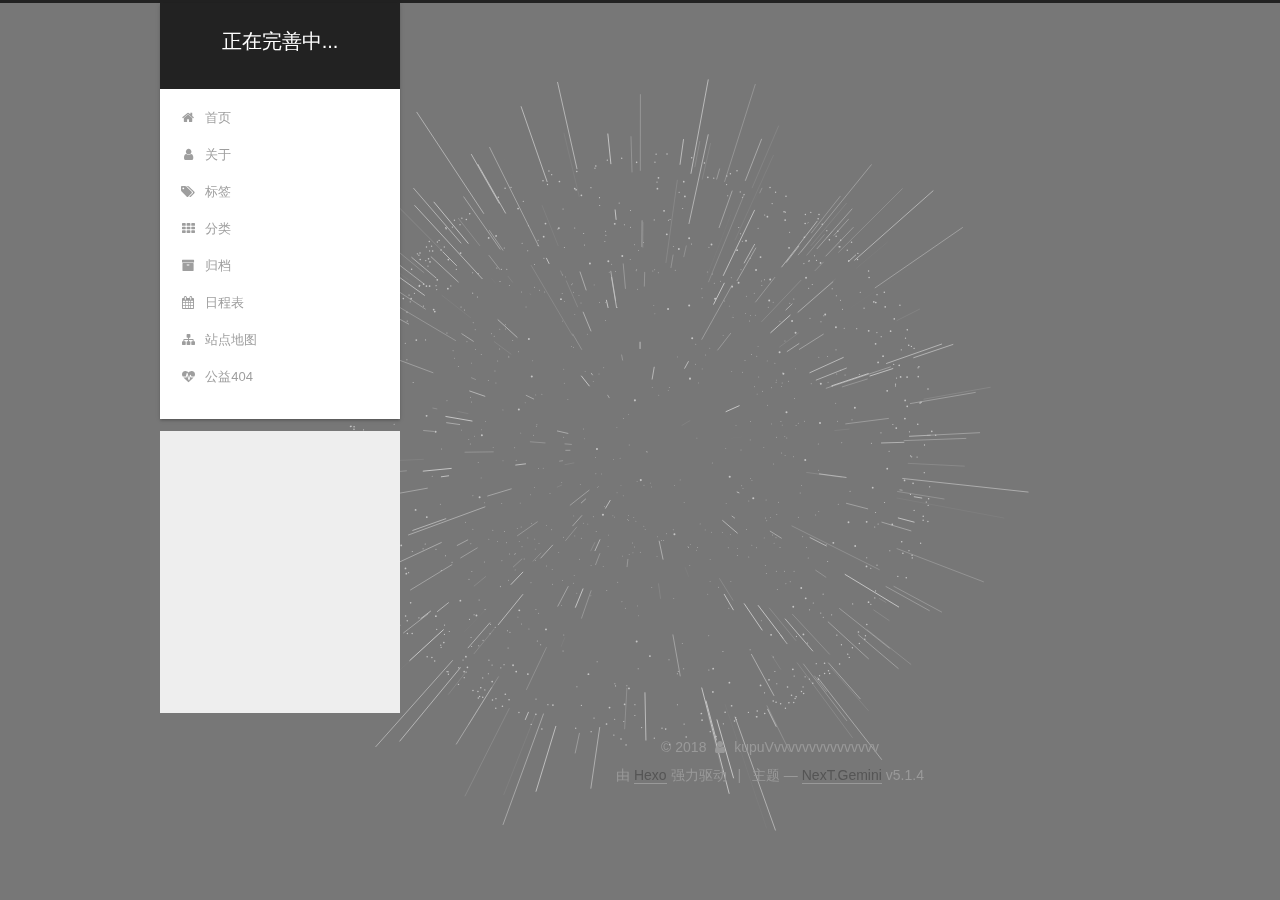
==== commit bb5c9bb6: "Site updated: 2018-12-01 23:34:58" ====
--- a/archives/index.html
+++ b/archives/index.html
@@ -79,16 +79,16 @@
 
 
 
-<meta name="description" content="宠辱不惊">
+<meta name="description" content="猜猜谁是我的小可爱⬆️">
 <meta property="og:type" content="website">
 <meta property="og:title" content="正在完善中...">
 <meta property="og:url" content="http://yoursite.com/archives/index.html">
 <meta property="og:site_name" content="正在完善中...">
-<meta property="og:description" content="宠辱不惊">
+<meta property="og:description" content="猜猜谁是我的小可爱⬆️">
 <meta property="og:locale" content="zh-Hans">
 <meta name="twitter:card" content="summary">
 <meta name="twitter:title" content="正在完善中...">
-<meta name="twitter:description" content="宠辱不惊">
+<meta name="twitter:description" content="猜猜谁是我的小可爱⬆️">
 
 
 
@@ -420,10 +420,10 @@
         <div class="site-overview">
           <div class="site-author motion-element" itemprop="author" itemscope="" itemtype="http://schema.org/Person">
             
-              <img class="site-author-image" itemprop="image" src="/images/hadi.gif" alt="kupuVvv">
-            
-              <p class="site-author-name" itemprop="name">kupuVvv</p>
-              <p class="site-description motion-element" itemprop="description">宠辱不惊</p>
+              <img class="site-author-image" itemprop="image" src="/images/hadi.gif" alt="kupuVvvvvvvvvvvvvvvv">
+            
+              <p class="site-author-name" itemprop="name">kupuVvvvvvvvvvvvvvvv</p>
+              <p class="site-description motion-element" itemprop="description">猜猜谁是我的小可爱⬆️</p>
           </div>
 
           <nav class="site-state motion-element">
@@ -478,7 +478,7 @@
   <span class="with-love">
     <i class="fa fa-user"></i>
   </span>
-  <span class="author" itemprop="copyrightHolder">kupuVvv</span>
+  <span class="author" itemprop="copyrightHolder">kupuVvvvvvvvvvvvvvvv</span>
 
   
 </div>
@@ -545,6 +545,9 @@
 
 
 
+  
+  
+
 
 
 
@@ -577,6 +580,16 @@
   
   
     <script type="text/javascript" src="/lib/fancybox/source/jquery.fancybox.pack.js?v=2.1.5"></script>
+  
+
+  
+  
+    <script type="text/javascript" src="/lib/three/three.min.js"></script>
+  
+
+  
+  
+    <script type="text/javascript" src="/lib/three/canvas_sphere.min.js"></script>
   
 
 
--- a/css/main.css
+++ b/css/main.css
@@ -1823,7 +1823,7 @@
   width: 4px;
   height: 4px;
   border-radius: 50%;
-  background: #6c33ff;
+  background: #8c90cb;
 }
 .links-of-blogroll {
   font-size: 13px;
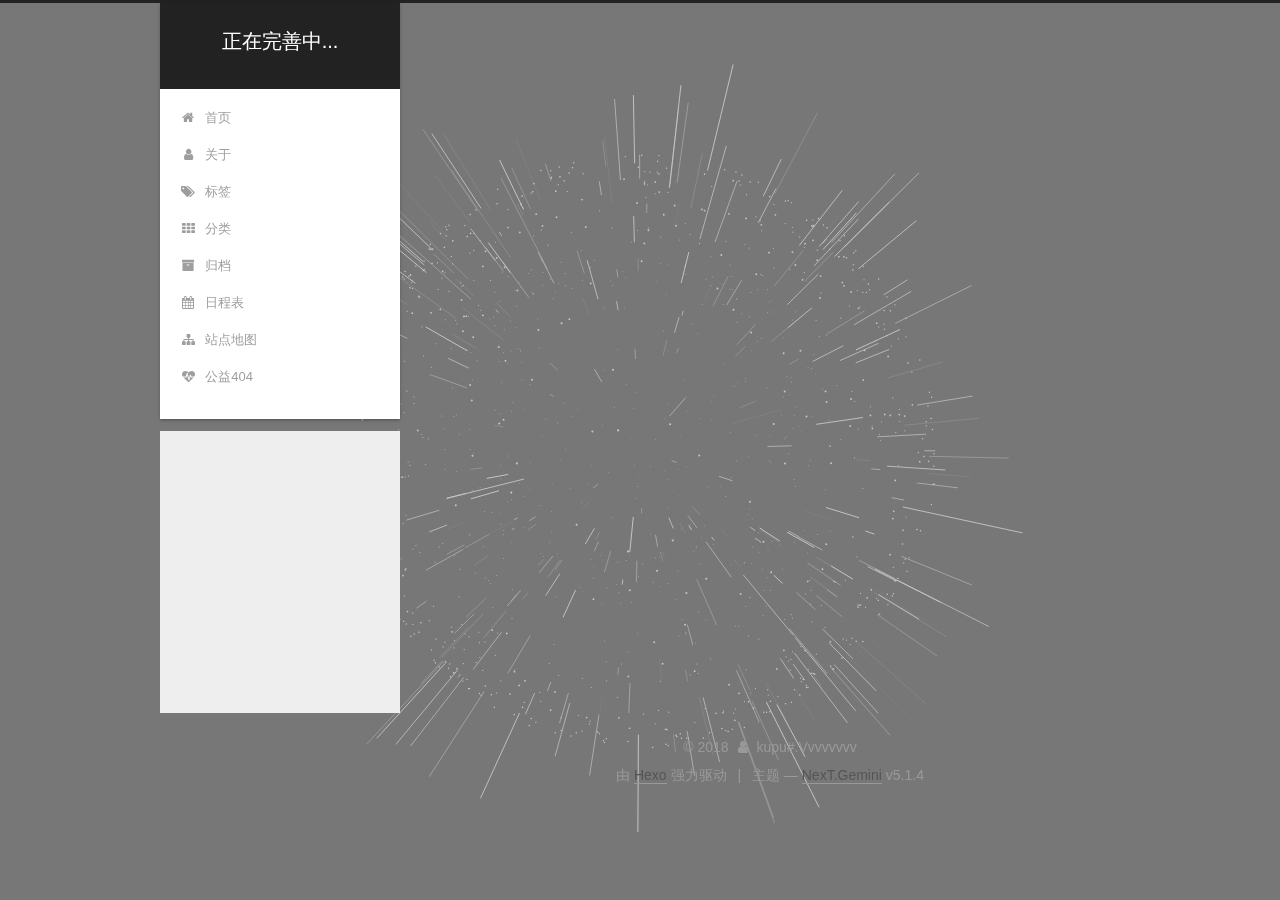
==== commit 52f92d2c: "Site updated: 2018-12-01 23:37:19" ====
--- a/archives/index.html
+++ b/archives/index.html
@@ -79,16 +79,16 @@
 
 
 
-<meta name="description" content="猜猜谁是我的小可爱⬆️">
+<meta name="description" content="我的小可爱↑">
 <meta property="og:type" content="website">
 <meta property="og:title" content="正在完善中...">
 <meta property="og:url" content="http://yoursite.com/archives/index.html">
 <meta property="og:site_name" content="正在完善中...">
-<meta property="og:description" content="猜猜谁是我的小可爱⬆️">
+<meta property="og:description" content="我的小可爱↑">
 <meta property="og:locale" content="zh-Hans">
 <meta name="twitter:card" content="summary">
 <meta name="twitter:title" content="正在完善中...">
-<meta name="twitter:description" content="猜猜谁是我的小可爱⬆️">
+<meta name="twitter:description" content="我的小可爱↑">
 
 
 
@@ -420,10 +420,10 @@
         <div class="site-overview">
           <div class="site-author motion-element" itemprop="author" itemscope="" itemtype="http://schema.org/Person">
             
-              <img class="site-author-image" itemprop="image" src="/images/hadi.gif" alt="kupuVvvvvvvvvvvvvvvv">
-            
-              <p class="site-author-name" itemprop="name">kupuVvvvvvvvvvvvvvvv</p>
-              <p class="site-description motion-element" itemprop="description">猜猜谁是我的小可爱⬆️</p>
+              <img class="site-author-image" itemprop="image" src="/images/hadi.gif" alt="kupu#.Vvvvvvvv">
+            
+              <p class="site-author-name" itemprop="name">kupu#.Vvvvvvvv</p>
+              <p class="site-description motion-element" itemprop="description">我的小可爱↑</p>
           </div>
 
           <nav class="site-state motion-element">
@@ -478,7 +478,7 @@
   <span class="with-love">
     <i class="fa fa-user"></i>
   </span>
-  <span class="author" itemprop="copyrightHolder">kupuVvvvvvvvvvvvvvvv</span>
+  <span class="author" itemprop="copyrightHolder">kupu#.Vvvvvvvv</span>
 
   
 </div>
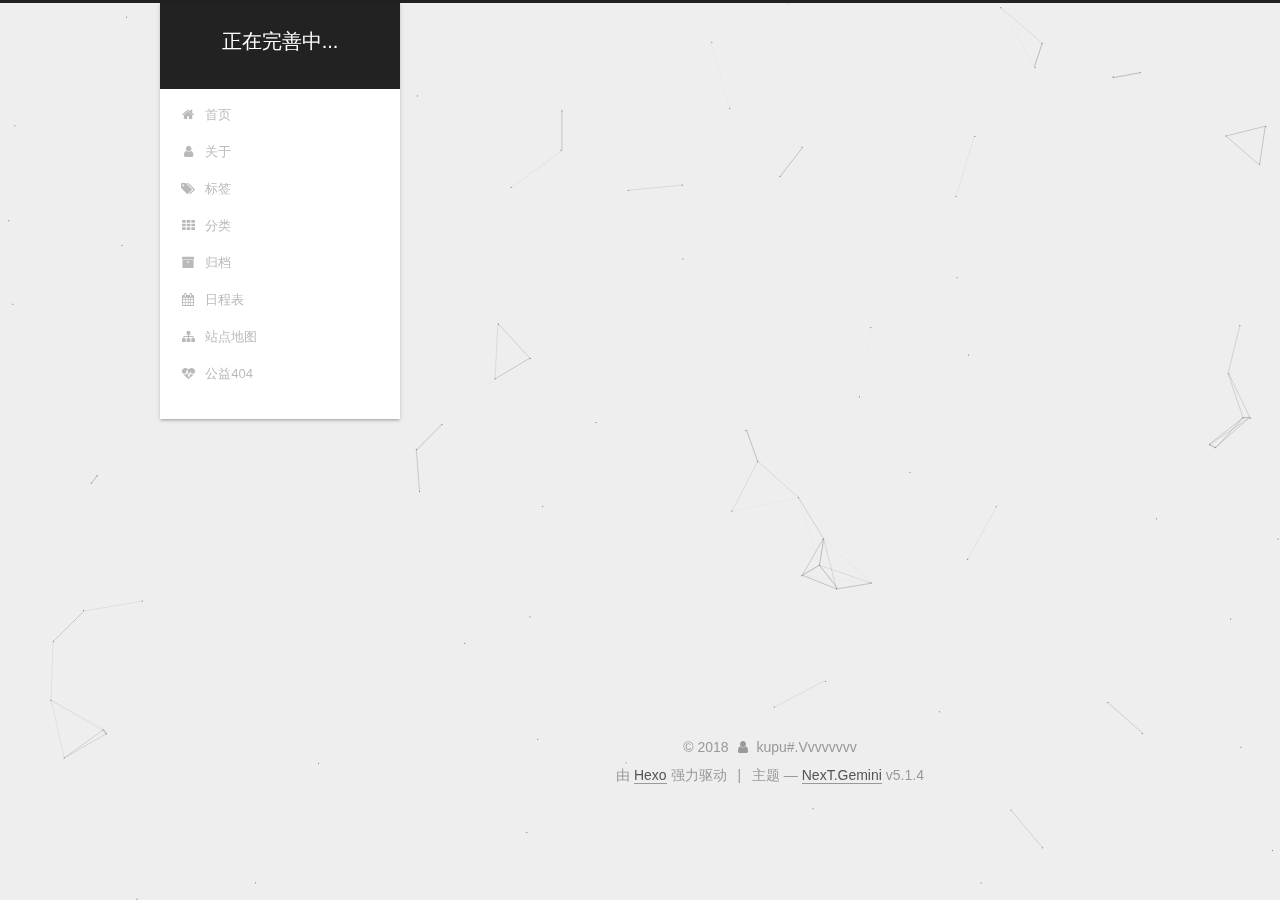
==== commit ac7eea27: "Site updated: 2018-12-02 00:05:35" ====
--- a/archives/index.html
+++ b/archives/index.html
@@ -300,7 +300,7 @@
         
           
         
-        嗯..! 目前共计 2 篇日志。 继续努力。
+        嗯..! 目前共计 3 篇日志。 继续努力。
       </span>
 
       
@@ -324,7 +324,42 @@
 
       <h2 class="post-title">
         
-            <a class="post-title-link" href="/2018/11/30/kupukupu/" itemprop="url">
+            <a class="post-title-link" href="/2018/12/01/lt_1/" itemprop="url">
+              
+                <span itemprop="name">无重复字符的最长子串(From leetcode)</span>
+              
+            </a>
+        
+      </h2>
+
+      <div class="post-meta">
+        <time class="post-time" itemprop="dateCreated" datetime="2018-12-01T23:43:35+08:00" content="2018-12-01">
+          12-01
+        </time>
+      </div>
+
+    </header>
+  </article>
+
+
+
+      
+
+        
+        
+        
+
+        
+        
+
+        
+
+  <article class="post post-type-normal" itemscope="" itemtype="http://schema.org/Article">
+    <header class="post-header">
+
+      <h2 class="post-title">
+        
+            <a class="post-title-link" href="/2018/11/30/python-GIL/" itemprop="url">
               
                 <span itemprop="name">python-GIL</span>
               
@@ -433,7 +468,7 @@
               
                 <a href="/archives/">
               
-                  <span class="site-state-item-count">2</span>
+                  <span class="site-state-item-count">3</span>
                   <span class="site-state-item-name">日志</span>
                 </a>
               </div>
@@ -539,14 +574,13 @@
   
 
 
-
-
-
-
-
-
-  
-  
+  
+
+
+
+
+
+
 
 
 
@@ -584,12 +618,7 @@
 
   
   
-    <script type="text/javascript" src="/lib/three/three.min.js"></script>
-  
-
-  
-  
-    <script type="text/javascript" src="/lib/three/canvas_sphere.min.js"></script>
+    <script type="text/javascript" src="/lib/canvas-nest/canvas-nest.min.js"></script>
   
 
 
--- a/css/main.css
+++ b/css/main.css
@@ -1823,7 +1823,7 @@
   width: 4px;
   height: 4px;
   border-radius: 50%;
-  background: #8c90cb;
+  background: #fcff4d;
 }
 .links-of-blogroll {
   font-size: 13px;
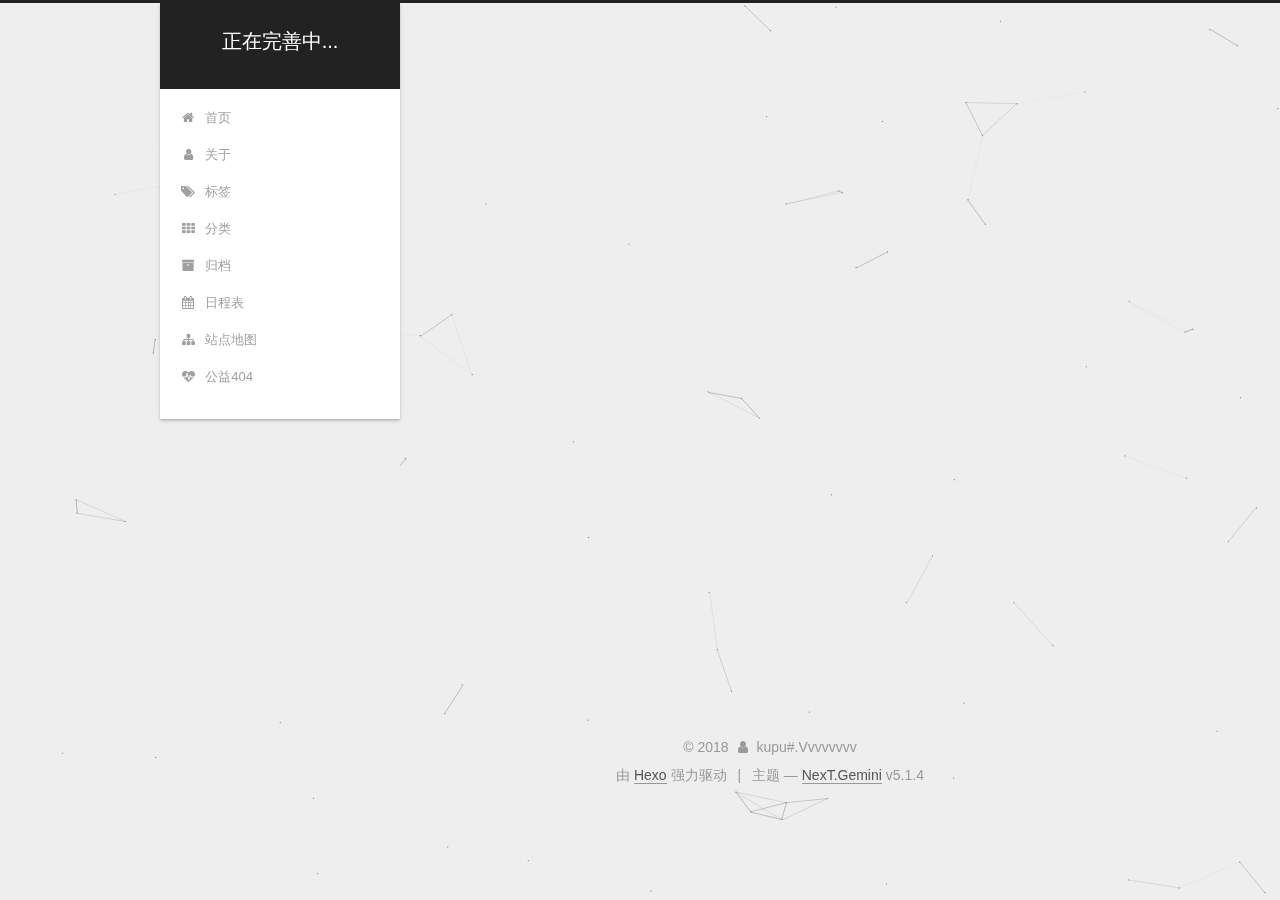
==== commit 099c43ab: "Site updated: 2018-12-04 00:07:12" ====
--- a/archives/index.html
+++ b/archives/index.html
@@ -300,7 +300,7 @@
         
           
         
-        嗯..! 目前共计 3 篇日志。 继续努力。
+        嗯..! 目前共计 4 篇日志。 继续努力。
       </span>
 
       
@@ -314,6 +314,41 @@
           <div class="collection-title">
             <h1 class="archive-year" id="archive-year-2018">2018</h1>
           </div>
+        
+        
+
+        
+
+  <article class="post post-type-normal" itemscope="" itemtype="http://schema.org/Article">
+    <header class="post-header">
+
+      <h2 class="post-title">
+        
+            <a class="post-title-link" href="/2018/12/04/vv_1/" itemprop="url">
+              
+                <span itemprop="name">Viviani</span>
+              
+            </a>
+        
+      </h2>
+
+      <div class="post-meta">
+        <time class="post-time" itemprop="dateCreated" datetime="2018-12-04T00:04:32+08:00" content="2018-12-04">
+          12-04
+        </time>
+      </div>
+
+    </header>
+  </article>
+
+
+
+      
+
+        
+        
+        
+
         
         
 
@@ -468,7 +503,7 @@
               
                 <a href="/archives/">
               
-                  <span class="site-state-item-count">3</span>
+                  <span class="site-state-item-count">4</span>
                   <span class="site-state-item-name">日志</span>
                 </a>
               </div>
--- a/css/main.css
+++ b/css/main.css
@@ -1823,7 +1823,7 @@
   width: 4px;
   height: 4px;
   border-radius: 50%;
-  background: #fcff4d;
+  background: #ff7cd9;
 }
 .links-of-blogroll {
   font-size: 13px;
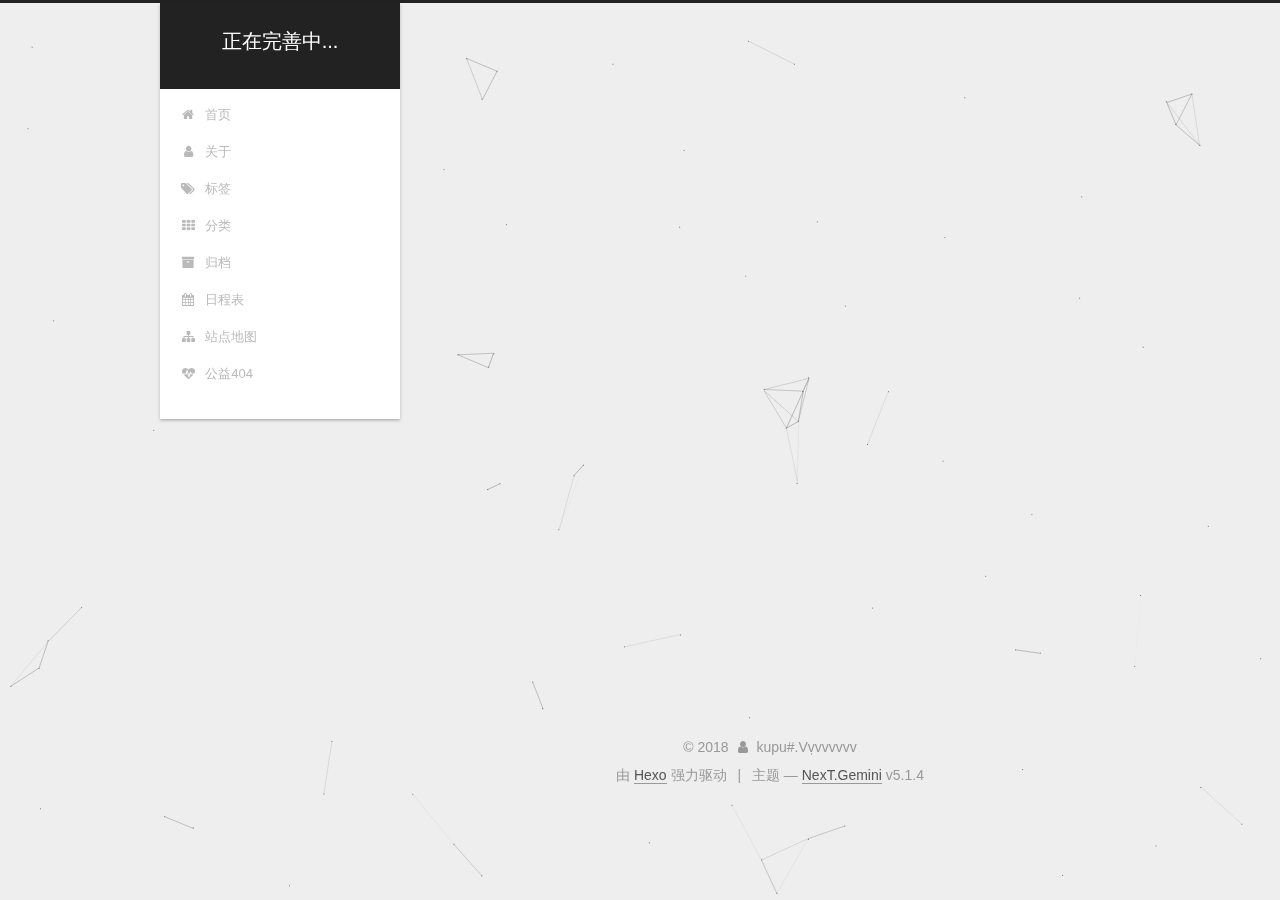
==== commit 156b2f50: "Site updated: 2018-12-04 00:09:05" ====
--- a/archives/index.html
+++ b/archives/index.html
@@ -324,6 +324,41 @@
 
       <h2 class="post-title">
         
+            <a class="post-title-link" href="/2018/12/04/lt_1/" itemprop="url">
+              
+                <span itemprop="name">无重复字符的最长子串(From leetcode)</span>
+              
+            </a>
+        
+      </h2>
+
+      <div class="post-meta">
+        <time class="post-time" itemprop="dateCreated" datetime="2018-12-04T00:08:48+08:00" content="2018-12-04">
+          12-04
+        </time>
+      </div>
+
+    </header>
+  </article>
+
+
+
+      
+
+        
+        
+        
+
+        
+        
+
+        
+
+  <article class="post post-type-normal" itemscope="" itemtype="http://schema.org/Article">
+    <header class="post-header">
+
+      <h2 class="post-title">
+        
             <a class="post-title-link" href="/2018/12/04/vv_1/" itemprop="url">
               
                 <span itemprop="name">Viviani</span>
@@ -335,41 +370,6 @@
       <div class="post-meta">
         <time class="post-time" itemprop="dateCreated" datetime="2018-12-04T00:04:32+08:00" content="2018-12-04">
           12-04
-        </time>
-      </div>
-
-    </header>
-  </article>
-
-
-
-      
-
-        
-        
-        
-
-        
-        
-
-        
-
-  <article class="post post-type-normal" itemscope="" itemtype="http://schema.org/Article">
-    <header class="post-header">
-
-      <h2 class="post-title">
-        
-            <a class="post-title-link" href="/2018/12/01/lt_1/" itemprop="url">
-              
-                <span itemprop="name">无重复字符的最长子串(From leetcode)</span>
-              
-            </a>
-        
-      </h2>
-
-      <div class="post-meta">
-        <time class="post-time" itemprop="dateCreated" datetime="2018-12-01T23:43:35+08:00" content="2018-12-01">
-          12-01
         </time>
       </div>
 
--- a/css/main.css
+++ b/css/main.css
@@ -1823,7 +1823,7 @@
   width: 4px;
   height: 4px;
   border-radius: 50%;
-  background: #ff7cd9;
+  background: #c417cb;
 }
 .links-of-blogroll {
   font-size: 13px;
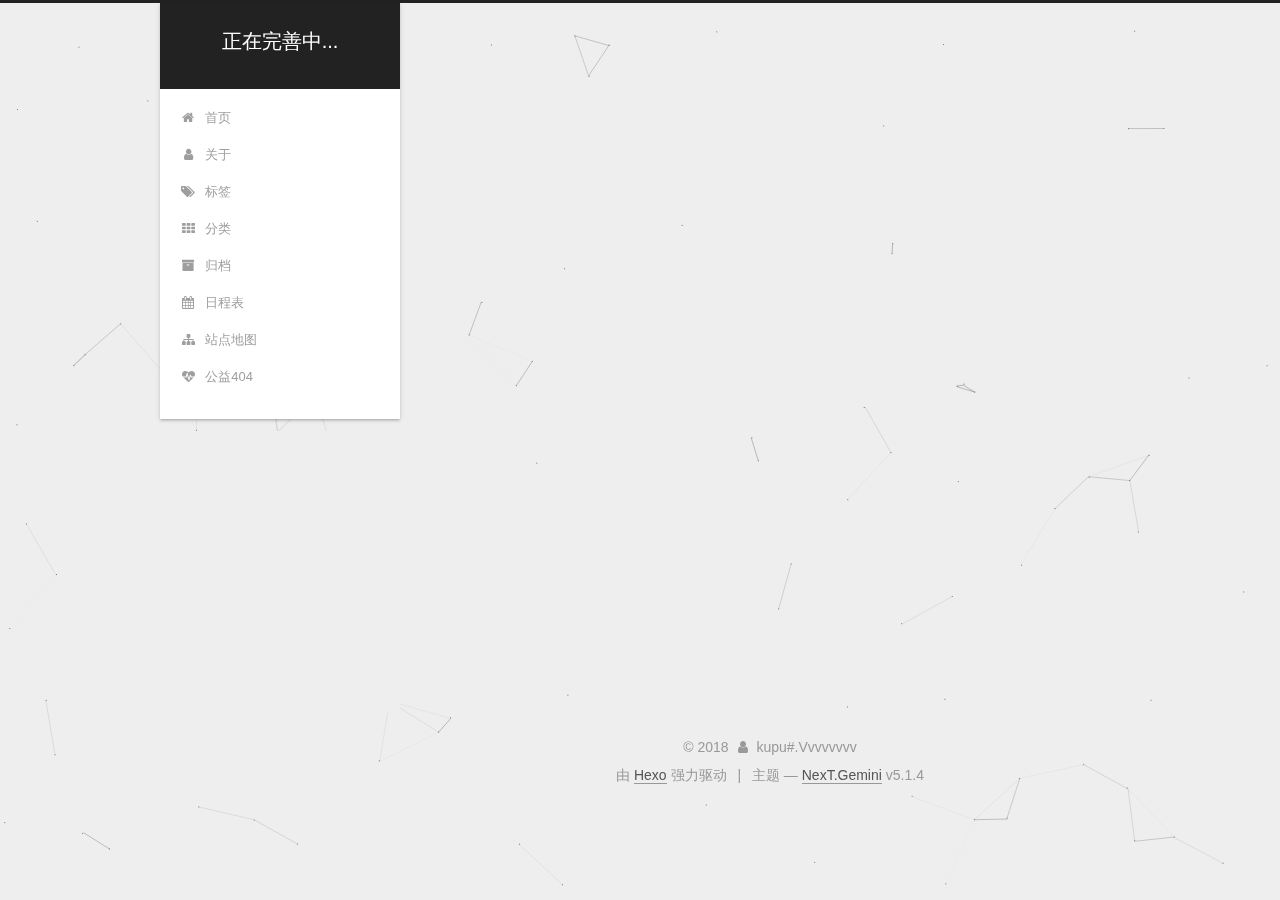
==== commit fd14d29c: "Site updated: 2018-12-04 22:58:12" ====
--- a/archives/index.html
+++ b/archives/index.html
@@ -300,7 +300,7 @@
         
           
         
-        嗯..! 目前共计 4 篇日志。 继续努力。
+        嗯..! 目前共计 5 篇日志。 继续努力。
       </span>
 
       
@@ -314,6 +314,41 @@
           <div class="collection-title">
             <h1 class="archive-year" id="archive-year-2018">2018</h1>
           </div>
+        
+        
+
+        
+
+  <article class="post post-type-normal" itemscope="" itemtype="http://schema.org/Article">
+    <header class="post-header">
+
+      <h2 class="post-title">
+        
+            <a class="post-title-link" href="/2018/12/04/vv_2/" itemprop="url">
+              
+                <span itemprop="name">见到你果然会很开心</span>
+              
+            </a>
+        
+      </h2>
+
+      <div class="post-meta">
+        <time class="post-time" itemprop="dateCreated" datetime="2018-12-04T22:52:45+08:00" content="2018-12-04">
+          12-04
+        </time>
+      </div>
+
+    </header>
+  </article>
+
+
+
+      
+
+        
+        
+        
+
         
         
 
@@ -503,7 +538,7 @@
               
                 <a href="/archives/">
               
-                  <span class="site-state-item-count">4</span>
+                  <span class="site-state-item-count">5</span>
                   <span class="site-state-item-name">日志</span>
                 </a>
               </div>
--- a/css/main.css
+++ b/css/main.css
@@ -1823,7 +1823,7 @@
   width: 4px;
   height: 4px;
   border-radius: 50%;
-  background: #c417cb;
+  background: #ff7acd;
 }
 .links-of-blogroll {
   font-size: 13px;
